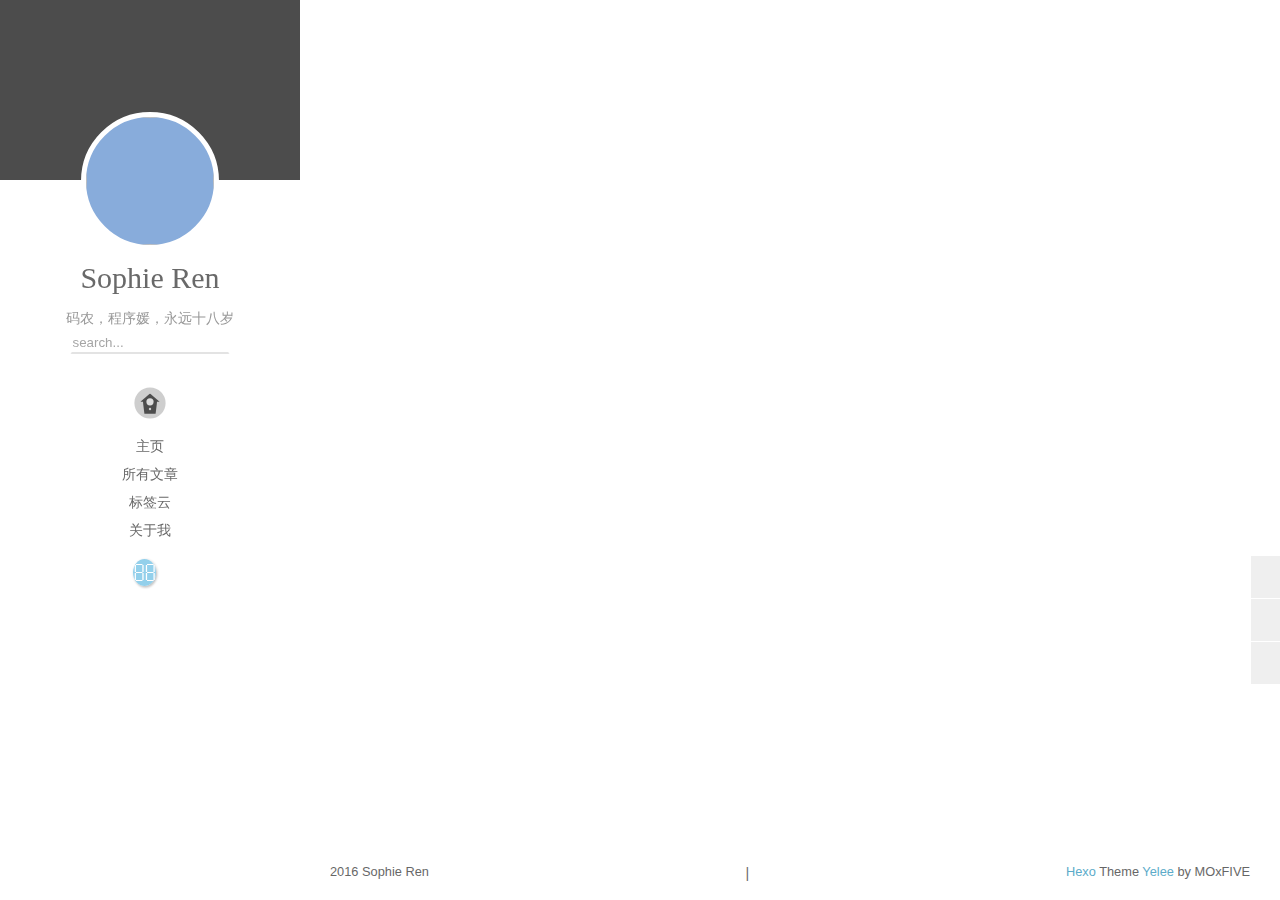
==== index.html @ a4623057 "Site updated: 2016-09-19 16:45:49" ====
<!DOCTYPE html>
<html lang="zh-Hans">
<head>

    <!--[if lt IE 9]>
        <style>body {display: none; background: none !important} </style>
        <meta http-equiv="Refresh" Content="0; url=//outdatedbrowser.com/" />
    <![endif]-->

<meta charset="utf-8">
<meta http-equiv="X-UA-Compatible" content="IE=edge, chrome=1" />
<meta name="viewport" content="width=device-width, initial-scale=1, maximum-scale=1, user-scalable=no">
<meta name="format-detection" content="telephone=no" />
<meta name="author" content="Sophie Ren" />


    
    


<meta name="description" content="blog | java | javascript | full stack">
<meta property="og:type" content="website">
<meta property="og:title" content="深灰">
<meta property="og:url" content="http://deargray.github.io/index.html">
<meta property="og:site_name" content="深灰">
<meta property="og:description" content="blog | java | javascript | full stack">
<meta name="twitter:card" content="summary">
<meta name="twitter:title" content="深灰">
<meta name="twitter:description" content="blog | java | javascript | full stack">

<link rel="apple-touch-icon" href= "/apple-touch-icon.png">


    <link rel="alternate" href="/atom.xml" title="深灰" type="application/atom+xml">



    <link rel="shortcut icon" href="/favicon.png">



    <link href="//cdn.bootcss.com/animate.css/3.5.1/animate.min.css" rel="stylesheet">



    <link href="//cdn.bootcss.com/fancybox/2.1.5/jquery.fancybox.min.css" rel="stylesheet">



    <script src="//cdn.bootcss.com/pace/1.0.2/pace.min.js"></script>
    <link href="//cdn.bootcss.com/pace/1.0.2/themes/blue/pace-theme-minimal.css" rel="stylesheet">


<link rel="stylesheet" href="/css/style.css">


    <style> .article { opacity: 0;} </style>


<link href="//cdn.bootcss.com/font-awesome/4.6.3/css/font-awesome.min.css" rel="stylesheet">


<title>深灰</title>

<script src="//cdn.bootcss.com/jquery/2.2.4/jquery.min.js"></script>
<script src="//cdn.bootcss.com/clipboard.js/1.5.10/clipboard.min.js"></script>

<script>
    var yiliaConfig = {
        fancybox: true,
        animate: true,
        isHome: true,
        isPost: false,
        isArchive: false,
        isTag: false,
        isCategory: false,
        fancybox_js: "//cdn.bootcss.com/fancybox/2.1.5/jquery.fancybox.min.js",
        scrollreveal: "//cdn.bootcss.com/scrollReveal.js/3.1.4/scrollreveal.min.js",
        search: true
    }
</script>


    <script>
        yiliaConfig.jquery_ui = [true, "//cdn.bootcss.com/jqueryui/1.10.4/jquery-ui.min.js", "//cdn.bootcss.com/jqueryui/1.10.4/css/jquery-ui.min.css"];
    </script>



    <script> yiliaConfig.rootUrl = "\/";</script>






</head>
<body>
  <div id="container">
    <div class="left-col">
    <div class="overlay"></div>
<div class="intrude-less">
    <header id="header" class="inner">
        <a href="/" class="profilepic">
            <img src="https://avatars2.githubusercontent.com/u/3854228" class="animated zoomIn">
        </a>
        <hgroup>
          <h1 class="header-author"><a href="/">Sophie Ren</a></h1>
        </hgroup>

        
        <p class="header-subtitle">码农，程序媛，永远十八岁</p>
        

        
            <form id="search-form">
            <input type="text" id="local-search-input" name="q" placeholder="search..." class="search form-control" autocomplete="off" autocorrect="off" searchonload="false" />
            <i class="fa fa-times" onclick="resetSearch()"></i>
            </form>
            <div id="local-search-result"></div>
            <p class='no-result'>No results found <i class='fa fa-spinner fa-pulse'></i></p>
        


        
            <div id="switch-btn" class="switch-btn">
                <div class="icon">
                    <div class="icon-ctn">
                        <div class="icon-wrap icon-house" data-idx="0">
                            <div class="birdhouse"></div>
                            <div class="birdhouse_holes"></div>
                        </div>
                        <div class="icon-wrap icon-ribbon hide" data-idx="1">
                            <div class="ribbon"></div>
                        </div>
                        
                        <div class="icon-wrap icon-link hide" data-idx="2">
                            <div class="loopback_l"></div>
                            <div class="loopback_r"></div>
                        </div>
                        
                        
                        <div class="icon-wrap icon-me hide" data-idx="3">
                            <div class="user"></div>
                            <div class="shoulder"></div>
                        </div>
                        
                    </div>
                    
                </div>
                <div class="tips-box hide">
                    <div class="tips-arrow"></div>
                    <ul class="tips-inner">
                        <li>菜单</li>
                        <li>标签</li>
                        
                        <li>友情链接</li>
                        
                        
                        <li>关于我</li>
                        
                    </ul>
                </div>
            </div>
        

        <div id="switch-area" class="switch-area">
            <div class="switch-wrap">
                <section class="switch-part switch-part1">
                    <nav class="header-menu">
                        <ul>
                        
                            <li><a href="/">主页</a></li>
                        
                            <li><a href="/archives/">所有文章</a></li>
                        
                            <li><a href="/tags/">标签云</a></li>
                        
                            <li><a href="/about/">关于我</a></li>
                        
                        </ul>
                    </nav>
                    <nav class="header-nav">
                        <ul class="social">
                            
                                <a class="fa Email" href="mailto:wuqingdd@163.com" title="Email"></a>
                            
                                <a class="fa 新浪微博" href="http://weibo.com/1266707275" title="新浪微博"></a>
                            
                                <a class="fa GitHub" href="https://github.com/dearGray" title="GitHub"></a>
                            
                                <a class="fa 知乎" href="https://www.zhihu.com/people/ai-xie-48" title="知乎"></a>
                            
                        </ul>
                    </nav>
                </section>
                
                
                <section class="switch-part switch-part2">
                    <div class="widget tagcloud" id="js-tagcloud">
                        <ul class="tag-list"><li class="tag-list-item"><a class="tag-list-link" href="/tags/GitHub/">GitHub</a></li><li class="tag-list-item"><a class="tag-list-link" href="/tags/Hexo/">Hexo</a></li><li class="tag-list-item"><a class="tag-list-link" href="/tags/博客/">博客</a></li></ul>
                    </div>
                </section>
                
                
                
                <section class="switch-part switch-part3">
                    <div id="js-friends">
                    
                      <a class="main-nav-link switch-friends-link" href="https://hexo.io">Hexo</a>
                    
                      <a class="main-nav-link switch-friends-link" href="https://pages.github.com/">GitHub</a>
                    
                      <a class="main-nav-link switch-friends-link" href="http://moxfive.xyz/">MOxFIVE</a>
                    
                    </div>
                </section>
                

                
                
                <section class="switch-part switch-part4">
                
                    <div id="js-aboutme">专注于前端</div>
                </section>
                
            </div>
        </div>
    </header>                
</div>
    </div>
    <div class="mid-col">
      <nav id="mobile-nav">
      <div class="overlay">
          <div class="slider-trigger"></div>
          <h1 class="header-author js-mobile-header hide"><a href="/" title="回到主页">Sophie Ren</a></h1>
      </div>
    <div class="intrude-less">
        <header id="header" class="inner">
            <a href="/" class="profilepic">
                <img src="https://avatars2.githubusercontent.com/u/3854228" class="animated zoomIn">
            </a>
            <hgroup>
              <h1 class="header-author"><a href="/" title="回到主页">Sophie Ren</a></h1>
            </hgroup>
            
            <p class="header-subtitle">码农，程序媛，永远十八岁</p>
            
            <nav class="header-menu">
                <ul>
                
                    <li><a href="/">主页</a></li>
                
                    <li><a href="/archives/">所有文章</a></li>
                
                    <li><a href="/tags/">标签云</a></li>
                
                    <li><a href="/about/">关于我</a></li>
                
                <div class="clearfix"></div>
                </ul>
            </nav>
            <nav class="header-nav">
                        <ul class="social">
                            
                                <a class="fa Email" target="_blank" href="mailto:wuqingdd@163.com" title="Email"></a>
                            
                                <a class="fa 新浪微博" target="_blank" href="http://weibo.com/1266707275" title="新浪微博"></a>
                            
                                <a class="fa GitHub" target="_blank" href="https://github.com/dearGray" title="GitHub"></a>
                            
                                <a class="fa 知乎" target="_blank" href="https://www.zhihu.com/people/ai-xie-48" title="知乎"></a>
                            
                        </ul>
            </nav>
        </header>                
    </div>
    <link class="menu-list" tags="标签" friends="友情链接" about="关于我"/>
</nav>
      <div class="body-wrap">
  
    <article id="post-deve-hexo-with-github" class="article article-type-post" itemscope itemprop="blogPost">
  
    <div class="article-meta">
      <a href="/2016/09/19/deve-hexo-with-github/" class="article-date">
      <time datetime="2016-09-19T01:18:33.000Z" itemprop="datePublished">2016-09-19</time>
</a>


    </div>
  
  <div class="article-inner">
    
      <input type="hidden" class="isFancy" />
    
    
      <header class="article-header">
        
  
    <h1 itemprop="name">
      <a class="article-title" href="/2016/09/19/deve-hexo-with-github/">GitHub+Hexo个人博客搭建</a>
    </h1>
  

      </header>
      
    
    <div class="article-entry" itemprop="articleBody">
      
          
              <h2 id="前言"><a href="#前言" class="headerlink" title="前言"></a>前言</h2><p>也许不能算作一个合格的程序员，因为业余时间懒得开电脑，自然也懒得写东西。<br>github是很早就注册了的，却一直没有用过。<br>从第一次接触电脑到现在，十多年，统共没写过多少文字发表在网上。跟风搞的博客、人人、小窝……通通都荒芜着。<br>但就学习来说，为了更好的掌握一门技能，输出是一个很好的途径。可以对自己已经掌握的做一个梳理，并能很好的掌控学习进度，规划学习目标。<br>上面说这么多题外话，只是想说明一下初衷：因为不想原地踏步，决定继续学习。首先，把github用起来，比如，建一个博客。<br>至于选择hexo，嗯，看的全栈教程是这么选择的，也就不费心思去比较各种博客框架了，毕竟，我的目的是在前端的道路上更进一步，而不是经营好一个完美博客，得分清主次。</p>
<p>好了，正文开始。<br>首先介绍一下，我用的是WIN7x64，在网上一堆OSX和LINUX中间显得有点突兀。不过前端嘛，支持IE，FF，Chrome就行。<br>然后搜教程的时候，好多都是非WIN系统的，好在原理相通，整个流程还算顺利。<br>
          
      
    </div>
    
    <div class="article-info article-info-index">
      
      
    <div class="article-category tagcloud">
    <a class="article-category-link" href="/categories/Blog/">Blog</a>
    </div>


      
    <div class="article-tag tagcloud">
        <ul class="article-tag-list"><li class="article-tag-list-item"><a class="article-tag-list-link" href="/tags/GitHub/">GitHub</a></li><li class="article-tag-list-item"><a class="article-tag-list-link" href="/tags/Hexo/">Hexo</a></li><li class="article-tag-list-item"><a class="article-tag-list-link" href="/tags/博客/">博客</a></li></ul>
    </div>

      
        <p class="article-more-link">
          <a href="/2016/09/19/deve-hexo-with-github/#more">阅读全文 >></a>
        </p>
      
      <div class="clearfix"></div>
    </div>
    
  </div>
  
</article>









  
  
</div>
      <footer id="footer">
    <div class="outer">
        <div id="footer-info">
            <div class="footer-left">
                <i class="fa fa-copyright"></i> 
                2016 Sophie Ren
            </div>
            <div class="footer-right">
                <a href="http://hexo.io/" target="_blank" title="快速、简洁且高效的博客框架">Hexo</a>  Theme <a href="https://github.com/MOxFIVE/hexo-theme-yelee" target="_blank" title="简而不减 Hexo 双栏博客主题  v3.5">Yelee</a> by MOxFIVE <i class="fa fa-heart animated infinite pulse"></i>
            </div>
        </div>
        
            <div class="visit">
                
                    <span id="busuanzi_container_site_pv" style='display:none'>
                        <span id="site-visit" title="本站到访数"><i class="fa fa-user" aria-hidden="true"></i><span id="busuanzi_value_site_uv"></span>
                        </span>
                    </span>
                
                
                    <span>| </span>
                
                
                    <span id="busuanzi_container_page_pv" style='display:none'>
                        <span id="page-visit"  title="本页阅读量"><i class="fa fa-eye animated infinite pulse" aria-hidden="true"></i><span id="busuanzi_value_page_pv"></span>
                        </span>
                    </span>
                
            </div>
        
    </div>
</footer>
    </div>
    
<script data-main="/js/main.js" src="//cdn.bootcss.com/require.js/2.2.0/require.min.js"></script>

    <script>
        $(document).ready(function() {
            var iPad = window.navigator.userAgent.indexOf('iPad');
            if (iPad > -1 || $(".left-col").css("display") === "none") {
                var bgColorList = ["#9db3f4", "#414141", "#e5a859", "#f5dfc6", "#c084a0", "#847e72", "#cd8390", "#996731"];
                var bgColor = Math.ceil(Math.random() * (bgColorList.length - 1));
                $("body").css({"background-color": bgColorList[bgColor], "background-size": "cover"});
            }
            else {
                var backgroundnum = 5;
                var backgroundimg = "url(/background/bg-x.jpg)".replace(/x/gi, Math.ceil(Math.random() * backgroundnum));
                $("body").css({"background": backgroundimg, "background-attachment": "fixed", "background-size": "cover"});
            }
        })
    </script>





<div class="scroll" id="scroll">
    <a href="#" title="返回顶部"><i class="fa fa-arrow-up"></i></a>
    <a href="#comments" onclick="load$hide();" title="查看评论"><i class="fa fa-comments-o"></i></a>
    <a href="#footer" title="转到底部"><i class="fa fa-arrow-down"></i></a>
</div>
<script>
    // Open in New Window
    
        var oOpenInNew = {
            
            
            
            
            
            
             archives: ".archive-article-title", 
             miniArchives: "a.post-list-link", 
            
             friends: "#js-friends a", 
             socail: ".social a" 
        }
        for (var x in oOpenInNew) {
            $(oOpenInNew[x]).attr("target", "_blank");
        }
    
</script>

    <script>
        var originTitle = document.title;
        var titleTime;
        document.addEventListener("visibilitychange", function() {
            if (document.hidden) {
                document.title = "(つェ⊂) 我藏好了哦~ " + originTitle;
                clearTimeout(titleTime);
            }
            else {
                document.title = "(*´∇｀*) 被你发现啦~ " + originTitle;
                titleTime = setTimeout(function() {
                    document.title = originTitle;
                }, 2000);
            }
        })
    </script>

<script async src="https://dn-lbstatics.qbox.me/busuanzi/2.3/busuanzi.pure.mini.js">
</script>
  </div>
</body>
</html>
---- css/style.css ----
body {
  width: 100%;
}
body:before,
body:after {
  content: "";
  display: table;
}
body:after {
  clear: both;
}
html,
body,
div,
span,
applet,
object,
iframe,
h1,
h2,
h3,
h4,
h5,
h6,
p,
blockquote,
pre,
a,
abbr,
acronym,
address,
big,
cite,
code,
del,
dfn,
em,
img,
ins,
kbd,
q,
s,
samp,
small,
strike,
strong,
sub,
sup,
tt,
var,
dl,
dt,
dd,
ol,
ul,
li,
fieldset,
form,
label,
legend,
table,
caption,
tbody,
tfoot,
thead,
tr,
th,
td {
  margin: 0;
  padding: 0;
  border: 0;
  outline: 0;
  font-weight: inherit;
  font-style: inherit;
  font-family: inherit;
  font-size: 100%;
  vertical-align: baseline;
}
body {
  line-height: 1;
  color: #000;
  background: #fff;
}
ol,
ul {
  list-style: none;
}
table {
  border-collapse: separate;
  border-spacing: 0;
  vertical-align: middle;
}
caption,
th,
td {
  text-align: left;
  font-weight: normal;
  vertical-align: middle;
}
a img {
  border: none;
}
ol {
  list-style: decimal;
  padding-left: 20px;
}
ul {
  list-style: none;
}
input,
button {
  margin: 0;
  padding: 0;
}
input::-moz-focus-inner,
button::-moz-focus-inner {
  border: 0;
  padding: 0;
}
html {
  font-size: 16px;
}
body {
  font-family: "Lucida Grande", Verdana, "Helvetica Neue", Arial, "Microsoft YaHei", "PingFang SC", "Hiragino Sans GB", "WenQuanYi Micro Hei", sans-serif;
  background: #fff;
  text-rendering: optimizeLegibility;
  -moz-osx-font-smoothing: grayscale;
  -moz-font-feature-settings: "liga" on;
  color: #333;
  -webkit-overflow-scrolling: touch;
}
::selection {
  background: rgba(147,181,224,0.6);
  color: #fff;
}
h2,
h3,
h4,
h5,
h6 {
  font-family: Times, Georgia, serif;
  font-weight: bold;
}
h1,
h2,
h3 {
  display: block;
}
h1 {
  font-size: 1.6rem;
  font-family: "Segoe UI", "Lucida Grande", Verdana, "Helvetica Neue", Arial, "Microsoft YaHei", "PingFang SC", "Hiragino Sans GB", "WenQuanYi Micro Hei", sans-serif;
}
h2 {
  font-size: 1.4rem;
}
h3 {
  font-size: 1.15rem;
}
h4,
h5,
h6 {
  font-size: 1rem;
}
a {
  text-decoration: none;
  outline-width: 0;
  color: #258fb8;
  outline: none;
}
.alignleft {
  float: left;
}
.alignright {
  float: right;
}
.clearfix {
  *zoom: 1;
}
.clearfix:after {
  content: "";
  display: table;
  clear: both;
}
.inner {
  width: 1000px;
  margin: 0 auto;
}
.hide {
  display: none;
}
@media screen and (max-width: 1040px) {
  .inner {
    width: 100%;
  }
}
#container {
  min-height: 100%;
}
#container #mobile-nav {
  display: none;
}
#container #mobile-nav .overlay {
  height: 110px;
  position: absolute;
  width: 100%;
  background: #4d4d4d;
}
#container #mobile-nav .overlay.fixed {
  position: fixed;
  height: 42px;
  z-index: 99;
}
#container #mobile-nav #header {
  padding: 10px 0 0 0;
}
#container #mobile-nav #header .profilepic {
  display: block;
  position: relative;
  z-index: 100;
}
#container #mobile-nav #header .header-menu {
  height: auto;
  margin: 10px;
}
#container #mobile-nav #header .header-menu ul {
  text-align: center;
  cursor: default;
}
#container #mobile-nav #header .header-menu li {
  display: inline-block;
  margin: 3px;
}
#container .left-col {
  background: rgba(255,255,255,0.85);
  width: 300px;
  position: fixed;
  opacity: 1;
  -webkit-transition: all 0.2s ease-in;
  -moz-transition: all 0.2s ease-in;
  -ms-transition: all 0.2s ease-in;
  transition: all 0.2s ease-in;
  height: 100%;
  overflow-y: auto;
}
#container .left-col .overlay {
  width: 100%;
  height: 180px;
  background-color: #000;
  position: absolute;
  opacity: 0.7;
}
#container .left-col .intrude-less {
  width: 76%;
  text-align: center;
  margin: 112px auto 0;
}
#container .left-col li:hover {
  background: none;
  font-weight: bold;
}
#container .mid-col {
  position: absolute;
  right: 0;
  min-height: 100%;
  background: rgba(255,255,255,0.8);
  left: 300px;
  width: auto;
}
@media screen and (max-width: 800px) {
  #container .left-col {
    display: none;
  }
  #container .mid-col {
    left: 0;
  }
  #container #header .header-nav {
    position: relative;
  }
  #container #header .header-menu {
    line-height: 1.3;
    min-height: 3rem;
  }
  #container .header-author.fixed {
    position: fixed;
    top: -8px;
    width: 100%;
    color: #ddd;
  }
  #container .header-author.fixed a {
    color: #fff;
  }
  #container .overlay .slider-trigger {
    position: absolute;
    z-index: 101;
    bottom: 0;
    left: 0;
    width: 42px;
    height: 42px;
  }
  #container .overlay .slider-trigger:hover {
    background: #444;
  }
  #container .overlay .slider-trigger:before {
    color: #ddd;
    content: "\f00b";
    font: 16px FontAwesome;
    width: 16px;
    height: 16px;
    margin-left: 9px;
    margin-top: 14px;
    display: block;
  }
  #container .article-header {
    border-left: none;
    padding: 0;
    border-bottom: 1px dotted #ddd;
  }
  #container .article-header h1 {
    margin-bottom: 2px;
  }
  #container #header .header-subtitle {
    padding: 0 3em;
    font-size: 1em;
  }
  #container .article-info-index.article-info {
    padding-top: 10px;
    margin: 0;
    border-top: 1px solid #ddd;
  }
  #container .article-info-post.article-info {
    margin: 0;
    padding-top: 10px;
    border: none;
  }
  #container #viewer-box .viewer-box-l {
    font-size: 14px;
  }
  #container .article {
    margin: 0.625rem 10px;
  }
  #container .article .article-entry {
    padding-left: 0;
    padding-right: 0;
  }
  #container .article .article-entry .highlight {
    padding: 0.35em 0.6em;
  }
  #container .article .article-title {
    display: block;
    margin: 0;
    font-size: 1.5rem;
    font-weight: bold;
  }
  #container .article .article-meta {
    display: none;
  }
  #container .article-inner {
    padding: 12px;
  }
  #container .archive-article-inner .article-meta {
    top: 0;
    margin-top: 0.5em;
  }
  #container .archives .archive-article {
    padding: 0;
  }
  #container .archives .archive-article-date {
    margin-right: 0;
  }
  #container .archives .article-info {
    display: none;
  }
  #container .archive-article-inner .article-meta .archive-article-date,
  #container .share {
    padding: 3px 10px;
  }
  #container .duoshuo {
    padding: 0 13px;
  }
  #container #disqus_thread {
    padding: 0 13px;
  }
  #container #mobile-nav {
    display: block;
  }
  #container #page-nav .extend {
    opacity: 1;
  }
  #container #page-nav {
    margin-top: 1em;
  }
  #container #page-nav .page-number {
    margin-bottom: 1.5em;
  }
  #container .instagram .open-ins {
    left: 2px;
    top: -30px;
    color: #aaa;
  }
  #container .info-on-right {
    float: initial;
  }
  #container .archives-wrap {
    margin: 10px 10px 0px;
    padding: 10px;
    padding-right: 0;
  }
  #container .archives-wrap .archive-year-wrap {
    position: relative;
    padding: 0 0 0 0;
  }
  #container .archives-wrap .archive-year-wrap a {
    padding: 0 0 0 0;
  }
  #container .archives-wrap h1 {
    font-size: 1.2em;
    margin-bottom: 0.3em;
  }
  #container .archives .archive-article {
    padding: 10px 0;
    margin-left: 0;
  }
  #container #footer .footer-left {
    float: initial;
    margin-bottom: 0.5em;
  }
  #container #footer .footer-right {
    float: initial;
    margin-bottom: 1em;
  }
  #container #footer .visit {
    margin: 0;
  }
  #container .article-category::before {
    display: none;
  }
  #container .article-tag::before {
    display: none;
  }
  #container .article-meta time:before {
    display: none;
  }
  #container .visit {
    margin-top: 1em;
  }
  #container #tocButton {
    z-index: 100;
    position: fixed;
    left: 0.5em;
    top: auto; /*In order to cover style in article.styl*/
    bottom: 10px;
    padding: 0.2em 0.4em;
    border-radius: 6px;
    border-style: outset;
    background: rgba(255,255,255,0.7);
    font-size: 1em;
    font-weight: bold;
    color: #808080;
  }
  #container #tocButton:hover {
    color: #88acdb;
    font-size: 1em;
  }
  #container .toc-article {
    display: none;
    z-index: 99;
    left: 0;
    top: 38%;
    bottom: 1em;
    height: auto;
    max-height: 58%;
    width: none;
    width: auto;
    min-width: 7em;
    max-width: 61.8%;
    overflow: auto;
    margin-left: 0;
    padding: 10px;
    padding-left: 0;
    border-radius: 2.8%;
    background: none;
    font-size: 1em;
    line-height: 1.25em;
  }
  #container .toc-article .toc-title {
    display: none;
    padding: 0.3em;
    color: #fff;
    background: #d3d3d3;
    border-radius: 3px;
  }
  #container .toc-article .toc {
    padding: 0.5em;
  }
  #container .toc-article ol {
    margin: 0;
    padding: 0.5em;
    border-radius: 5px;
    background: rgba(255,255,255,0.85);
  }
  #container .toc-article ol ol {
    padding: 0.1em 0;
    padding-left: 1.2em;
  }
  #container .toc-article a {
    color: #767676;
  }
  #container .copyright {
    width: 90%;
    padding: 0.5em 0.8em;
  }
  #container .scroll {
    right: 1.2em;
  }
  #container .scroll li {
    font-size: 1.7em;
  }
  #container .hide-labels {
    z-index: 100;
    position: fixed;
    left: 0.5em;
    top: auto;
    bottom: 10px;
    padding: 0.2em 0.4em;
    border-radius: 6px;
    border-style: outset;
    opacity: 0.9;
    background: rgba(255,255,255,0.8);
    font-weight: bold;
    color: #808080;
  }
  #container #post-nav-button {
    display: none;
  }
  #container .post-list {
    visibility: hidden;
  }
  #container .ua {
    display: none !important;
  }
  #container .copyright {
    font-size: 16px;
  }
  #container .copyright .copy-path {
    display: none;
  }
  #container .tags a {
    line-height: 45px;
  }
}
.header-author {
  text-align: center;
  margin: 13px 0;
  font-family: Times, Georgia, serif;
  font-size: 30px;
  -webkit-transition: 0.3s;
  -moz-transition: 0.3s;
  -ms-transition: 0.3s;
  transition: 0.3s;
}
#header {
  width: 100%;
}
#header a {
  color: #696969;
}
#header a:hover {
  color: #b0a0aa;
}
#header .profilepic {
  text-align: center;
  display: block;
  border: 5px solid #fff;
  border-radius: 50%;
  width: 128px;
  height: 128px;
  margin: 0 auto;
  position: relative;
  overflow: hidden;
  background: #88acdb;
  -webkit-box-orient: horizontal;
  -webkit-box-pack: center;
  -webkit-box-align: center;
  text-align: center;
}
#header .profilepic img {
  width: 100%;
  height: 100%;
  border-radius: 50%;
  -webkit-animation-duration: 0.4s;
  -moz-animation-duration: 0.4s;
  -ms-animation-duration: 0.4s;
  animation-duration: 0.4s;
  -webkit-animation-delay: 0.3s;
  -moz-animation-delay: 0.3s;
  -ms-animation-delay: 0.3s;
  animation-delay: 0.3s;
  -webkit-animation-duration: 0.4s;
  -webkit-animation-delay: 0.3s;
}
#header .profilepic:hover {
  background: #fff;
  border: 5px solid #88acdb;
  -webkit-box-shadow: 0 0 1.5em #88acdb;
  box-shadow: 0 0 1.5em #88acdb;
  -webkit-animation: profilepic 0.15s linear infinite alternate;
  -moz-animation: profilepic 0.15s linear infinite alternate;
  -ms-animation: profilepic 0.15s linear infinite alternate;
  animation: profilepic 0.15s linear infinite alternate;
  -webkit-animation: profilepic 0.15s linear infinite alternate;
}
@-moz-keyframes profilepic {
  0% {
    right: 4px;
    top: 1x;
  }
  100% {
    right: 0px;
    top: -1px;
  }
}
@-webkit-keyframes profilepic {
  0% {
    right: 4px;
    top: 1x;
  }
  100% {
    right: 0px;
    top: -1px;
  }
}
@-o-keyframes profilepic {
  0% {
    right: 4px;
    top: 1x;
  }
  100% {
    right: 0px;
    top: -1px;
  }
}
@keyframes profilepic {
  0% {
    right: 4px;
    top: 1x;
  }
  100% {
    right: 0px;
    top: -1px;
  }
}
#header .header-subtitle {
  text-align: center;
  color: #999;
  font-size: 0.875rem;
  line-height: 1.75;
  overflow: hidden;
  text-overflow: ellipsis;
  display: -webkit-box;
  -webkit-line-clamp: 2;
  -webkit-box-orient: vertical;
}
#header .header-menu {
  font-weight: 550;
  line-height: 1.75rem;
  font-family: inherit;
  cursor: pointer;
  text-transform: uppercase;
  float: none;
  min-height: 5.25rem;
  max-height: 8.75rem;
  overflow: auto;
  text-align: center;
  display: -webkit-box;
  -webkit-box-orient: horizontal;
  -webkit-box-pack: center;
  -webkit-box-align: center;
}
#header .header-menu li {
  cursor: default;
}
#header .header-menu li a {
  font-size: 0.875rem;
  min-width: 300px;
}
#header .switch-area {
  position: relative;
  width: 100%;
  overflow: hidden;
  min-height: 260px;
  font-size: 0.875rem;
}
#header .switch-area .switch-wrap {
  -webkit-transition: -webkit-transform 0.3s ease-in;
  -moz-transition: -moz-transform 0.3s ease-in;
  -ms-transition: -ms-transform 0.3s ease-in;
  transition: transform 0.3s ease-in;
  position: relative;
}
#header .turn-left {
  -webkit-transform: translate(-100%, 0);
  -moz-transform: translate(-100%, 0);
  -ms-transform: translate(-100%, 0);
  transform: translate(-100%, 0);
}
#header .header-nav {
  width: 100%;
  position: absolute;
  -webkit-transition: -webkit-transform 0.3s ease-in;
  -moz-transition: -moz-transform 0.3s ease-in;
  -ms-transition: -ms-transform 0.3s ease-in;
  transition: transform 0.3s ease-in;
}
#header .switch-part {
  width: 100%;
  position: absolute;
}
#header .switch-part1 {
  left: 0;
}
#header .switch-part2 {
  left: 100%;
  overflow-y: auto;
  max-height: 260px;
  font-size: 0.75rem;
}
#header .switch-part3 {
  left: 200%;
  line-height: 1.6;
  overflow-y: auto;
  max-height: 260px;
}
#header .switch-part3 .switch-friends-link {
  display: inline-block;
  margin-right: 9px;
  border-radius: 3px;
  padding: 5px;
}
#header .switch-part3 .switch-friends-link:hover {
  background: #88acdb;
  color: #fff;
}
#header .switch-part4 {
  left: 300%;
  text-align: left;
  line-height: 30px;
}
#header .header-nav .social {
  margin-top: 10px;
  text-align: center;
  font-family: Arial;
}
#header .header-nav .social a {
  width: 37px;
  height: 37px;
  border-radius: 50%;
  margin: 0 2px 6px;
  vertical-align: middle;
  font-size: 24.42px;
  line-height: 37px;
  text-align: center;
  color: #fff;
  background: #6f7170;
  opacity: 0.75;
  -webkit-box-shadow: 1px 2px 2px rgba(0,0,0,0.1), 1px 1px 3px rgba(0,0,0,0.3);
  box-shadow: 1px 2px 2px rgba(0,0,0,0.1), 1px 1px 3px rgba(0,0,0,0.3);
}
#header .header-nav .social a:hover {
  opacity: 1;
  -webkit-transform: scale(1.1);
  -moz-transform: scale(1.1);
  -ms-transform: scale(1.1);
  transform: scale(1.1);
}
#header .header-nav .social .新浪微博 {
  background: url("/img/新浪微博.png") center no-repeat #ecc260;
  -webkit-background-size: 80%;
  -moz-background-size: 80%;
  background-size: 80%;
}
#header .header-nav .social .知乎 {
  background: url("/img/知乎.png") center no-repeat #0078d8;
  -webkit-background-size: 90%;
  -moz-background-size: 90%;
  background-size: 90%;
}
#header .header-nav .social .豆瓣 {
  background: url("/img/豆瓣.png") center no-repeat #06c611;
  -webkit-background-size: 88%;
  -moz-background-size: 88%;
  background-size: 88%;
}
#header .header-nav .social .V2EX {
  background: url("/img/V2EX.png") center no-repeat #e4cdb4;
  -webkit-background-size: 78%;
  -moz-background-size: 78%;
  background-size: 78%;
}
#header .header-nav .social .TiddlyWiki {
  background: url("/img/TiddlyWiki.png") center no-repeat #6283dd;
  -webkit-background-size: 82%;
  -moz-background-size: 82%;
  background-size: 82%;
}
#header .header-nav .social .简书 {
  background: url("/img/简书.png") center no-repeat #e99888;
  -webkit-background-size: 82%;
  -moz-background-size: 82%;
  background-size: 82%;
}
#header .header-nav .social .SegmentFault {
  background: url("/img/SegmentFault.png") center no-repeat #018f56;
  -webkit-background-size: 80%;
  -moz-background-size: 80%;
  background-size: 80%;
}
#header .header-nav .social .网易云音乐 {
  background: url("/img/网易云音乐.png") center no-repeat #e51e02;
  -webkit-background-size: 80%;
  -moz-background-size: 80%;
  background-size: 80%;
}
#header .header-nav .social .虾米音乐 {
  background: url("/img/虾米音乐.png") center no-repeat #ff6a00;
  -webkit-background-size: 82%;
  -moz-background-size: 82%;
  background-size: 82%;
}
#header .header-nav .social .CSDN {
  background: url("/img/CSDN.png") center no-repeat #f00;
  -webkit-background-size: 82%;
  -moz-background-size: 82%;
  background-size: 82%;
}
#header .header-nav .social .博客园 {
  background: url("/img/博客园.png") center no-repeat #217ed4;
  -webkit-background-size: 95%;
  -moz-background-size: 95%;
  background-size: 95%;
}
#header .header-nav .social .Plunker {
  background: url("/img/Plunker.png") center no-repeat #000;
  -webkit-background-size: 90%;
  -moz-background-size: 90%;
  background-size: 90%;
}
#header .header-nav .social .LOFTER {
  background: url("/img/LOFTER.png") center no-repeat #316061;
  -webkit-background-size: 75%;
  -moz-background-size: 75%;
  background-size: 75%;
}
#header .header-nav .social .Coding {
  background: url("/img/Coding.png") center no-repeat #fff;
  -webkit-background-size: 88%;
  -moz-background-size: 88%;
  background-size: 88%;
}
#header .header-nav .social .bilibili {
  background: url("/img/bilibili.png") center no-repeat #f589a0;
  -webkit-background-size: 100%;
  -moz-background-size: 100%;
  background-size: 100%;
}
#header .header-nav .social .AcFun {
  background: url("/img/AcFun.png") center no-repeat #fbc054;
  -webkit-background-size: 90%;
  -moz-background-size: 90%;
  background-size: 90%;
}
#header .header-nav .social .niconico {
  background: url("/img/niconico.png") center no-repeat #fff;
  -webkit-background-size: 70%;
  -moz-background-size: 70%;
  background-size: 70%;
}
#header .header-nav .social .Quora {
  background: url("/img/Quora.png") center no-repeat #b92b27;
  -webkit-background-size: 103%;
  -moz-background-size: 103%;
  background-size: 103%;
}
#header .header-nav .social .GitHub {
  background: url("//cdn.bootcss.com/logos/0.2.0/github-octocat.svg") no-repeat #fff;
  -webkit-background-size: 90%;
  -moz-background-size: 90%;
  background-size: 90%;
  background-position: 50% 100%;
}
#header .header-nav .social .CodePen {
  background: url("//cdn.bootcss.com/logos/0.2.0/codepen-icon.svg") no-repeat #000;
  -webkit-background-size: 70%;
  -moz-background-size: 70%;
  background-size: 70%;
  background-position: 50% 50%;
}
#header .header-nav .social .RSS {
  background: #ef7522;
}
#header .header-nav .social .RSS::before {
  content: '\f09e';
}
#header .header-nav .social .Google {
  background: #c83d20;
}
#header .header-nav .social .Google::before {
  content: '\f1a0';
}
#header .header-nav .social .Twitter {
  background: #55cff8;
}
#header .header-nav .social .Twitter::before {
  content: '\f099';
}
#header .header-nav .social .LinkedIn {
  background: #005a87;
}
#header .header-nav .social .LinkedIn::before {
  content: '\f0e1';
}
#header .header-nav .social .Email {
  background: #6fc0e4;
}
#header .header-nav .social .Email::before {
  content: '\f003';
}
#header .header-nav .social .Facebook {
  background: #3b5998;
}
#header .header-nav .social .Facebook::before {
  content: '\f09a';
}
#header .header-nav .social .QQ {
  background: #1cbcef;
}
#header .header-nav .social .QQ::before {
  content: '\f1d6';
}
#header .header-nav .social .微信 {
  background: #8cdc49;
}
#header .header-nav .social .微信::before {
  content: '\f1d7';
}
#header .header-nav .social .PayPal {
  background: #03a4e4;
}
#header .header-nav .social .PayPal::before {
  content: '\f1ed';
}
#header .header-nav .social .StackOverflow {
  background: #f48024;
}
#header .header-nav .social .StackOverflow::before {
  content: '\f16c';
}
#header .header-nav .social .Instagram {
  background: #bab0a6;
}
#header .header-nav .social .Instagram::before {
  content: '\f16d';
}
#header .header-nav .social .Flickr {
  background: #0365c8;
}
#header .header-nav .social .Flickr::before {
  content: '\f16e';
}
#header .header-nav .social .reddit {
  background: #0278d1;
}
#header .header-nav .social .reddit::before {
  content: '\f281';
}
#header .header-nav .social .Medium {
  background: #00ab6b;
}
#header .header-nav .social .Medium::before {
  content: '\f23a';
}
#header .header-nav .social .Tumblr {
  background: #3a5976;
}
#header .header-nav .social .Tumblr::before {
  content: '\f173';
}
#header .header-nav .social ._500px {
  background: #0099e5;
}
#header .header-nav .social ._500px::before {
  content: '\f26e';
}
.duoshuo {
  padding: 0 40px;
}
#disqus_thread {
  padding: 0 40px;
}
#scroll {
  right: 0;
}
.scroll {
  z-index: 999;
  position: fixed;
  top: 61.8%;
  text-align: center;
  line-height: 42px;
}
.scroll a {
  display: block;
  width: 29px;
  height: 42px;
  font-size: 28px;
  background: rgba(215,216,215,0.4);
}
.scroll a .fa {
  color: rgba(255,255,255,0.8);
}
.scroll a:hover {
  background: rgba(147,181,224,0.3) !important;
}
.scroll a:hover .fa {
  color: #fff;
}
.scroll a:not(:last-child) {
  border-bottom: 1px solid #fff;
}
.hide-labels {
  position: fixed;
  left: 378px;
  top: 30px;
  padding: 1px;
  border: none;
  border-radius: 5px;
  cursor: pointer;
  outline: none;
  font-family: inherit;
  font-size: 0.9em;
  font-weight: bold;
  color: #666;
  background: none;
  opacity: 0.32;
  -webkit-appearance: none;
}
.hide-labels:hover {
  color: #88acdb;
  opacity: 1;
}
#post-nav-button {
  left: 300px;
  top: 61.8%;
}
#post-nav-button a {
  border-bottom-color: transparent;
  background: none;
  cursor: pointer;
}
#post-nav-button a .fa-times {
  display: none;
}
.post-list {
  display: none;
  text-align: left;
  font-size: 0.9em;
  line-height: 1.3em;
  list-style: decimal;
}
.post-list li {
  margin: 0.4em 0 0.1em 0.7em;
}
.post-list li a {
  color: #808080;
}
.post-list li a:hover {
color
  text-decoration: none;
}
.post-list li:hover a {
  color: #88acdb;
}
.ui-tooltip {
  padding: 6px;
  max-width: 30em;
  -webkit-box-shadow: 0 0 0.8em rgba(0,0,0,0.6);
  box-shadow: 0 0 0.8em rgba(0,0,0,0.6);
  color: #fff;
  font-family: "Lucida Grande", Verdana, "Helvetica Neue", Arial, "Microsoft YaHei", "PingFang SC", "Hiragino Sans GB", "WenQuanYi Micro Hei", sans-serif;
  font-size: 0.9em;
  background: rgba(0,0,0,0.65);
}
body .ui-tooltip {
  border: 1px solid #fff;
}
.pace .pace-progress {
  background: #77b6ff;
  -webkit-box-shadow: 0 0 10px rgba(119,182,255,0.7);
  box-shadow: 0 0 10px rgba(119,182,255,0.7);
}
.article-entry ul > li,
.share,
.article-category::before,
.article-tag::before,
.article-meta time:before {
  text-rendering: auto;
  -webkit-font-smoothing: antialiased;
  -moz-osx-font-smoothing: grayscale;
}
.youyan {
  padding: 20px 40px;
}
@media (max-width: 767px) {
  .youyan {
    padding: 20px 10px;
  }
}
.archives-wrap {
  position: relative;
  margin: 0 30px;
  padding-right: 1.5em;
  border-bottom: 1px solid #eee;
  background: #fff;
}
.archives-wrap:first-child {
  margin-top: 30px;
}
.archives-wrap:last-child {
  margin-bottom: 80px;
}
.archives-wrap .archive-year-wrap {
  line-height: 35px;
  width: 200px;
  position: absolute;
  padding-top: 20px;
  font-size: 1.8em;
}
.archives-wrap .archive-year-wrap a {
  color: #666;
  font-weight: bold;
  padding-left: 48px;
}
.archives {
  position: relative;
}
.archives .article-info {
  border: none;
}
.archives .archive-article {
  margin-left: 160px;
  padding: 0.5em 0;
  border-bottom: 1px solid #eee;
  border-top: 1px solid #fff;
  position: relative;
}
.archives .archive-article:first-child {
  border-top: 1em;
  padding-top: 20px;
}
.archives .archive-article:last-child {
  border-bottom: none;
}
.archives .archive-article-title {
  font-size: 1.125rem;
  color: #333;
  -webkit-transition: color 0.3s;
  -moz-transition: color 0.3s;
  -ms-transition: color 0.3s;
  transition: color 0.3s;
}
.archives .archive-article-title:hover {
  color: #657b83;
}
.archives .archive-article-title span {
  display: block;
  color: #a8a8a8;
  font-size: 12px;
  line-height: 14px;
  height: 7px;
  padding-left: 2px;
}
.archives .archive-article-title span:before {
  display: inline-block;
  content: "“";
  font-family: serif;
  font-size: 30px;
  float: left;
  margin: 4px 4px 0 -12px;
  color: #c8c8c8;
}
.archive-article-inner .archive-article-header {
  position: relative;
}
.archive-article-inner .article-meta {
  position: relative;
  float: right;
  margin-top: -0.277777777777778rem;
  padding-right: 0;
  color: #555;
  background: none;
  text-align: right;
  width: auto;
}
.archive-article-inner .article-meta .article-date time {
  color: #aaa;
}
.archive-article-inner .article-meta .archive-article-date,
.archive-article-inner .article-meta .article-tag-list {
  margin-right: 1em;
  display: -moz-inline-stack;
  display: inline-block;
  vertical-align: middle;
  zoom: 1;
  color: #666;
  font-size: 14px;
}
.archive-article-inner .article-meta .archive-article-date {
  cursor: default;
  font-size: 0.875rem;
  margin-bottom: 5px;
  margin-top: -10px;
}
.archive-article-inner .article-meta .archive-article-date time:before {
  content: "\f073";
  color: #999;
  position: relative;
  margin-right: 10px;
  font: 16px FontAwesome;
}
.archive-article-inner .article-meta .article-category:before {
  float: left;
  margin-top: 1px;
  left: 15px;
}
.archive-article-inner .article-meta .article-category .article-category-link {
  width: auto;
  max-width: 83px;
  padding-left: 10px;
}
.archive-article-inner .article-meta .article-tag-list {
  margin-top: 0px;
}
.archive-article-inner .article-meta .article-tag-list:before {
  left: 15px;
}
.archive-article-inner .article-meta .article-tag-list .article-tag-list-item {
  display: inline-block;
  width: auto;
  max-width: 83px;
  padding-left: 8px;
  font-size: 12px;
}
.archives-wrap {
  background: rgba(255,255,255,0.4);
}
.archives-wrap .archives {
  background: transparent;
}
.body-wrap {
  margin-bottom: 126px;
  overflow: hidden;
}
.article {
  margin: 30px;
  margin-bottom: 5px;
  position: relative;
  background: rgba(255,255,255,0.45);
  -webkit-transition: all 0.2s ease-in;
}
.article.show {
  visibility: visible;
  -webkit-animation: cd-bounce-1 0.6s;
  -moz-animation: cd-bounce-1 0.6s;
  -webkit-animation: cd-bounce-1 0.6s;
  -moz-animation: cd-bounce-1 0.6s;
  -ms-animation: cd-bounce-1 0.6s;
  animation: cd-bounce-1 0.6s;
}
.article.hidden {
  visibility: hidden;
}
.article img {
  max-width: 100%;
  margin: 0.5em auto;
}
@-webkit-keyframes cd-bounce-1 {
  0% {
    opacity: 0;
    -webkit-transform: scale(1);
  }
  60% {
    opacity: 1;
    -webkit-transform: scale(1.01);
  }
  100% {
    -webkit-transform: scale(1);
  }
}
@-moz-keyframes cd-bounce-1 {
  0% {
    opacity: 0;
    -moz-transform: scale(1);
  }
  60% {
    opacity: 1;
    -moz-transform: scale(1.01);
  }
  100% {
    -moz-transform: scale(1);
  }
}
.article-index {
  margin-left: 200px;
  padding: 15px 0;
  margin-right: 75px;
}
.article-index .brief {
  display: block;
  color: #a8a8a8;
  font-size: 12px;
  line-height: 14px;
  height: 7px;
  padding-left: 2px;
}
.article-index .brief:before {
  display: inline-block;
  content: "“";
  font-family: serif;
  font-size: 30px;
  float: left;
  margin: 4px 4px 0 -12px;
  color: #c8c8c8;
}
.article-title {
  color: #696969;
  margin-left: 0px;
  font-weight: 400;
  line-height: 1.3;
  margin-bottom: 20px;
  -webkit-transition: color 0.3s;
  -moz-transition: color 0.3s;
  -o-transition: color 0.3s;
  -webkit-transition: color 0.3s;
  -moz-transition: color 0.3s;
  -ms-transition: color 0.3s;
  transition: color 0.3s;
}
.article-title:hover {
  color: #b0a0aa;
}
.article-inner {
  position: relative;
  margin-bottom: 0px;
  padding-bottom: 0.5em;
  word-break: break-word;
  -webkit-box-shadow: 3px 2px 8px rgba(0,0,0,0.07);
  box-shadow: 3px 2px 8px rgba(0,0,0,0.07);
}
.article-header {
  border-left: 6px solid #eee;
  padding: 15px 8.2em 15px 25px;
}
.article-header:hover {
  border-left: 5px solid #9c9;
}
.article-info li:hover {
  background: none;
}
.article-info-index.article-info {
  padding-top: 20px;
  margin: 30px 30px 0 30px;
  border-top: 1px solid #ddd;
}
.article-info-post.article-info {
  padding: 0;
  border: none;
  margin: -30px 0 20px 30px;
}
.article-entry {
  line-height: 1.65em;
  padding: 0 2em;
  font-size: 1rem;
}
.article-entry blockquote {
  padding: 0.4em 20px;
  margin: 0.5em auto;
  border-left: 4px solid rgba(147,181,224,0.4);
  background: rgba(255,255,255,0.4);
  -webkit-box-shadow: 1px 1px 1px rgba(0,0,0,0.1);
  box-shadow: 1px 1px 1px rgba(0,0,0,0.1);
}
.article-entry blockquote p {
  margin: 0.4em auto;
}
.article-entry blockquote blockquote {
  border-left: none;
}
.article-entry blockquote footer {
  font-style: italic;
}
.article-entry blockquote footer cite::before {
  content: "—";
  padding: 0 0.3em;
}
.article-entry a:hover {
  text-decoration: underline;
  color: #9c9;
}
.article-entry p {
  margin: 0.85em auto;
  line-height: 1.7;
}
.article-entry em {
  font-style: italic;
}
.article-entry video {
  max-width: 100%;
}
.article-entry strong {
  font-weight: bold;
}
.article-entry li strong {
  color: #708090;
}
.article-entry .caption {
  display: block;
  font-size: 0.8em;
  color: #aaa;
}
.article-entry hr {
  height: 0;
  margin-top: 20px;
  margin-bottom: 20px;
  border-left: 0;
  border-right: 0;
  border-top: 1px solid #ddd;
  border-bottom: 1px solid #fff;
}
.article-entry .table-area {
  overflow: auto;
}
.article-entry table {
  width: 100%;
  max-width: 65em;
  border: 1px solid #dedede;
  margin: 15px auto;
  border-collapse: collapse;
  empty-cells: show;
}
.article-entry table tr,
.article-entry table td {
  height: 35px;
}
.article-entry table th {
  font-weight: bold;
  text-align: center;
  background: rgba(158,188,226,0.2);
  white-space: nowrap;
}
.article-entry table tbody tr:hover {
  background: #efefef;
}
.article-entry table td,
.article-entry table th {
  border: 1px solid #dedede;
  padding: 0 10px;
}
.article-entry table tr:nth-child(2n) {
  background: rgba(158,188,226,0.12);
}
.article-entry table td:nth-child(1) {
  white-space: nowrap;
}
.article-entry li {
  margin: 0.1em;
  font-size: 1rem;
}
.article-entry ul,
.article-entry ol {
  margin: 10px 0;
}
.article-entry ul li.task-list,
.article-entry ol li.task-list {
  list-style: none;
  margin-left: 0;
}
.article-entry ul li.task-list::before,
.article-entry ol li.task-list::before {
  display: none;
}
.article-entry li ul,
.article-entry li ol {
  margin-left: 30px;
}
.article-entry ul > li:before {
  content: "";
  background: #dedede;
}
.article-entry ul > li:before {
  display: inline-block;
  content: "";
  width: 0.4em;
  height: 0.4em;
  margin-right: 0.5em;
  margin-bottom: 0.11em;
  border: 1px solid #d3d3d3;
  border-radius: 50%;
  background: #d3d3d3;
}
.article-entry h1 {
  margin-top: 30px;
}
.article-entry h2 {
  margin: 0.5em auto;
  color: #66be66;
  padding-bottom: 5px;
  border-bottom: 1px solid #ddd;
  text-align: center;
  font-size: 1.5rem;
}
.article-entry h2:hover {
  color: #88acdb;
}
.article-entry h2::before,
.article-entry h2::after {
  content: " —— ";
  font-family: Arial;
}
.article-entry h3 {
  margin: 0.5em auto;
  color: #438aac;
  background: rgba(243,248,253,0.6);
  border: 1px solid #d2e8fa;
  padding: 0.2em 0.6em;
  -webkit-box-shadow: 1px 1px 1px rgba(0,0,0,0.15);
  box-shadow: 1px 1px 1px rgba(0,0,0,0.15);
}
.article-entry h3:hover a {
  text-decoration: underline;
}
.article-entry h3::after {
  content: " >";
}
.article-entry h4,
.article-entry h5,
.article-entry h6 {
  margin-top: 20px;
  color: #574c4c;
  padding-bottom: 5px;
  border-bottom: 1px solid #ddd;
}
.article-entry figure table {
  border: none;
  width: auto;
  margin: 0;
}
.article-entry figure table tbody tr:hover {
  background: none;
}
.article-meta {
  position: absolute;
  right: 0;
  top: 23px;
  width: 9rem;
  padding-right: 1.2rem;
  font-size: 0.875rem;
  text-align: right;
  z-index: 1;
}
.article-meta time {
  color: #aaa;
  float: right;
}
.article-meta time:before {
  margin-top: 0px;
  margin-right: 4px;
  content: "\f073";
  font: 1em FontAwesome;
  color: #999;
}
.article-meta a:nth-child(2) {
  clear: right;
  float: right;
  padding-top: 0.45rem;
  color: #999;
}
.article-meta a:nth-child(2):hover {
  color: #258fb8;
  font-size: 110%;
}
.article-meta a:nth-child(2) i {
  vertical-align: top;
}
.article-more-link {
  float: right;
  margin-top: 5px;
}
.article-more-link a {
  padding: 2px 4px;
  -webkit-border-radius: 2px;
  -moz-border-radius: 2px;
  border-radius: 2px;
  background: #88acdb;
  color: #fff;
  font-size: 0.9rem;
  line-height: 1em;
  white-space: nowrap;
  -webkit-transition: background 0.3s;
  -moz-transition: background 0.3s;
  -ms-transition: background 0.3s;
  transition: background 0.3s;
  opacity: 0.75;
}
.article-more-link a:hover {
  background: #9c9;
  opacity: 1;
}
.article-more-link a.hidden {
  visibility: hidden;
}
.article-more-link:hover {
  -webkit-transform: scale(1.06);
  -moz-transform: scale(1.06);
  -ms-transform: scale(1.06);
  transform: scale(1.06);
}
#article-nav {
  display: table;
  width: 100%;
  height: 2.5em;
  margin: 1em auto;
  font-size: 1rem;
  background: rgba(158,188,226,0.75);
}
#article-nav:hover {
  background: #93b5e0;
}
.article-nav-title {
  display: table-cell;
  vertical-align: middle;
}
.article-nav-title a {
  color: #fff;
}
.article-nav-title a:hover {
  font-style: italic;
}
#article-nav-older {
  padding-right: 1em;
  text-align: right;
}
#article-nav-older::after {
  padding-left: 0.5em;
  content: "→";
  color: #fff;
  font-weight: bold;
  font-family: Calibri;
}
#article-nav-newer {
  padding-left: 1em;
  text-align: left;
}
#article-nav-newer::before {
  padding-right: 0.5em;
  content: "←";
  color: #fff;
  font-weight: bold;
  font-family: Calibri;
}
#intro {
  display: inline;
  font-weight: normal;
  font-size: inherit;
  opacity: 0;
  color: #fff;
}
#intro::before,
#intro::after {
  content: none;
}
li:hover {
  background: rgba(158,188,226,0.21);
}
.article-entry > ol:last-child > li:nth-child(2n) {
  background: rgba(158,188,226,0.12);
}
.article-entry > ol:last-child li {
  word-break: break-all;
}
.article-entry > ol:last-child li:hover {
  background: #f0f0f0;
}
#tocButton {
  position: fixed;
  left: 220px;
  top: 385px;
  font-size: 0.9em;
  font-weight: bold;
  font-family: inherit;
  color: #d3d3d3;
  cursor: pointer;
  background: none;
  border: none;
  outline: none;
  -webkit-appearance: none;
}
#tocButton:hover {
  color: #88acdb;
}
.toc-article {
  position: fixed;
  width: 230px;
  top: 378px;
  bottom: 1em;
  left: 0;
  margin-left: 0;
  padding: 6px 10px 10px 50px;
  border-radius: 2.8%;
  overflow: auto;
}
#toc {
  font-size: 0.9rem;
  line-height: 1.65em;
}
#toc .toc-title {
  font-weight: bold;
  color: #808080;
}
#toc .toc-title.clickable {
  cursor: pointer;
}
#toc .toc-title.clickable:hover {
  color: #88acdb;
}
#toc .toc-title.clickable:active {
  color: #d3d3d3;
}
#toc ol.toc {
  margin-left: 0;
  padding: 0.7em;
  padding-right: 0;
}
#toc ol.toc li.toc-item {
  list-style-type: none;
}
#toc ol.toc li.toc-item i {
  display: inline-block;
  margin-left: -0.9em;
  width: 0.9em;
  color: #b3b3b3;
  font-weight: bold;
  cursor: pointer;
}
#toc ol.toc li.toc-item i:hover {
  color: #000;
}
#toc ol.toc li.toc-item i.hide {
  display: none;
}
#toc ol.toc li.toc-item:hover {
  background: none;
}
#toc ol.toc a.toc-link {
  color: #808080;
}
#toc ol.toc a.toc-link:visited {
  color: #f48385;
}
#toc ol.toc a.toc-link:hover {
  color: #88acdb;
  text-decoration: none;
  background: rgba(158,188,226,0.21);
}
#toc ol.toc ol.toc-child {
  padding-left: 1.25em;
  margin: 4px 0;
}
.copyright {
  width: 85%;
  max-width: 45em;
  margin: 1.2em auto 0;
  padding: 0.5em 1.8em;
  border: 1px solid #d3d3d3;
  font-size: 0.93rem;
  line-height: 1.6em;
  word-break: break-all;
  background: rgba(255,255,255,0.4);
}
.copyright span {
  display: inline-block;
  width: 5.8em;
  color: #b5b5b5;
  font-weight: bold;
}
.copyright a {
  color: #808080;
}
.copyright a:hover {
  color: #a3d2a3;
  text-decoration: underline;
}
.copyright:hover .fa-clipboard {
  color: #000;
}
.copyright .copy-path {
  margin-left: 1em;
  width: 1em;
}
.copyright .copy-path:hover {
  color: #808080;
  cursor: pointer;
}
aside.comment-bar {
  display: block;
  cursor: pointer;
  background: rgba(255,255,255,0.3);
  padding: 0.5rem;
  -webkit-box-shadow: 3px 2px 8px rgba(0,0,0,0.07);
  box-shadow: 3px 2px 8px rgba(0,0,0,0.07);
  text-align: center;
  font-size: 2rem;
}
aside.comment-bar i.fa-spinner {
  display: none;
}
aside.comment-bar a {
  display: inline-block;
  width: 3em;
}
aside.comment-bar a span {
  font-size: 1.5rem;
}
aside.comment-bar:active {
  background: none;
}
@-moz-keyframes cd-bounce-1 {
  0% {
    opacity: 0;
    -webkit-transform: scale(1);
    -moz-transform: scale(1);
    -ms-transform: scale(1);
    -o-transform: scale(1);
    -webkit-transform: scale(1);
    -moz-transform: scale(1);
    -ms-transform: scale(1);
    transform: scale(1);
  }
  60% {
    opacity: 1;
    -webkit-transform: scale(1.01);
    -moz-transform: scale(1.01);
    -ms-transform: scale(1.01);
    -o-transform: scale(1.01);
    -webkit-transform: scale(1.01);
    -moz-transform: scale(1.01);
    -ms-transform: scale(1.01);
    transform: scale(1.01);
  }
  100% {
    -webkit-transform: scale(1);
    -moz-transform: scale(1);
    -ms-transform: scale(1);
    -o-transform: scale(1);
    -webkit-transform: scale(1);
    -moz-transform: scale(1);
    -ms-transform: scale(1);
    transform: scale(1);
  }
}
@-webkit-keyframes cd-bounce-1 {
  0% {
    opacity: 0;
    -webkit-transform: scale(1);
    -moz-transform: scale(1);
    -ms-transform: scale(1);
    -o-transform: scale(1);
    -webkit-transform: scale(1);
    -moz-transform: scale(1);
    -ms-transform: scale(1);
    transform: scale(1);
  }
  60% {
    opacity: 1;
    -webkit-transform: scale(1.01);
    -moz-transform: scale(1.01);
    -ms-transform: scale(1.01);
    -o-transform: scale(1.01);
    -webkit-transform: scale(1.01);
    -moz-transform: scale(1.01);
    -ms-transform: scale(1.01);
    transform: scale(1.01);
  }
  100% {
    -webkit-transform: scale(1);
    -moz-transform: scale(1);
    -ms-transform: scale(1);
    -o-transform: scale(1);
    -webkit-transform: scale(1);
    -moz-transform: scale(1);
    -ms-transform: scale(1);
    transform: scale(1);
  }
}
@-o-keyframes cd-bounce-1 {
  0% {
    opacity: 0;
    -webkit-transform: scale(1);
    -moz-transform: scale(1);
    -ms-transform: scale(1);
    -o-transform: scale(1);
    -webkit-transform: scale(1);
    -moz-transform: scale(1);
    -ms-transform: scale(1);
    transform: scale(1);
  }
  60% {
    opacity: 1;
    -webkit-transform: scale(1.01);
    -moz-transform: scale(1.01);
    -ms-transform: scale(1.01);
    -o-transform: scale(1.01);
    -webkit-transform: scale(1.01);
    -moz-transform: scale(1.01);
    -ms-transform: scale(1.01);
    transform: scale(1.01);
  }
  100% {
    -webkit-transform: scale(1);
    -moz-transform: scale(1);
    -ms-transform: scale(1);
    -o-transform: scale(1);
    -webkit-transform: scale(1);
    -moz-transform: scale(1);
    -ms-transform: scale(1);
    transform: scale(1);
  }
}
@keyframes cd-bounce-1 {
  0% {
    opacity: 0;
    -webkit-transform: scale(1);
    -moz-transform: scale(1);
    -ms-transform: scale(1);
    -o-transform: scale(1);
    -webkit-transform: scale(1);
    -moz-transform: scale(1);
    -ms-transform: scale(1);
    transform: scale(1);
  }
  60% {
    opacity: 1;
    -webkit-transform: scale(1.01);
    -moz-transform: scale(1.01);
    -ms-transform: scale(1.01);
    -o-transform: scale(1.01);
    -webkit-transform: scale(1.01);
    -moz-transform: scale(1.01);
    -ms-transform: scale(1.01);
    transform: scale(1.01);
  }
  100% {
    -webkit-transform: scale(1);
    -moz-transform: scale(1);
    -ms-transform: scale(1);
    -o-transform: scale(1);
    -webkit-transform: scale(1);
    -moz-transform: scale(1);
    -ms-transform: scale(1);
    transform: scale(1);
  }
}
.archives-wrap {
  position: relative;
  margin: 0 30px;
  padding-right: 1.5em;
  border-bottom: 1px solid #eee;
  background: #fff;
}
.archives-wrap:first-child {
  margin-top: 30px;
}
.archives-wrap:last-child {
  margin-bottom: 80px;
}
.archives-wrap .archive-year-wrap {
  line-height: 35px;
  width: 200px;
  position: absolute;
  padding-top: 20px;
  font-size: 1.8em;
}
.archives-wrap .archive-year-wrap a {
  color: #666;
  font-weight: bold;
  padding-left: 48px;
}
.archives {
  position: relative;
}
.archives .article-info {
  border: none;
}
.archives .archive-article {
  margin-left: 160px;
  padding: 0.5em 0;
  border-bottom: 1px solid #eee;
  border-top: 1px solid #fff;
  position: relative;
}
.archives .archive-article:first-child {
  border-top: 1em;
  padding-top: 20px;
}
.archives .archive-article:last-child {
  border-bottom: none;
}
.archives .archive-article-title {
  font-size: 1.125rem;
  color: #333;
  -webkit-transition: color 0.3s;
  -moz-transition: color 0.3s;
  -ms-transition: color 0.3s;
  transition: color 0.3s;
}
.archives .archive-article-title:hover {
  color: #657b83;
}
.archives .archive-article-title span {
  display: block;
  color: #a8a8a8;
  font-size: 12px;
  line-height: 14px;
  height: 7px;
  padding-left: 2px;
}
.archives .archive-article-title span:before {
  display: inline-block;
  content: "“";
  font-family: serif;
  font-size: 30px;
  float: left;
  margin: 4px 4px 0 -12px;
  color: #c8c8c8;
}
.archive-article-inner .archive-article-header {
  position: relative;
}
.archive-article-inner .article-meta {
  position: relative;
  float: right;
  margin-top: -0.277777777777778rem;
  padding-right: 0;
  color: #555;
  background: none;
  text-align: right;
  width: auto;
}
.archive-article-inner .article-meta .article-date time {
  color: #aaa;
}
.archive-article-inner .article-meta .archive-article-date,
.archive-article-inner .article-meta .article-tag-list {
  margin-right: 1em;
  display: -moz-inline-stack;
  display: inline-block;
  vertical-align: middle;
  zoom: 1;
  color: #666;
  font-size: 14px;
}
.archive-article-inner .article-meta .archive-article-date {
  cursor: default;
  font-size: 0.875rem;
  margin-bottom: 5px;
  margin-top: -10px;
}
.archive-article-inner .article-meta .archive-article-date time:before {
  content: "\f073";
  color: #999;
  position: relative;
  margin-right: 10px;
  font: 16px FontAwesome;
}
.archive-article-inner .article-meta .article-category:before {
  float: left;
  margin-top: 1px;
  left: 15px;
}
.archive-article-inner .article-meta .article-category .article-category-link {
  width: auto;
  max-width: 83px;
  padding-left: 10px;
}
.archive-article-inner .article-meta .article-tag-list {
  margin-top: 0px;
}
.archive-article-inner .article-meta .article-tag-list:before {
  left: 15px;
}
.archive-article-inner .article-meta .article-tag-list .article-tag-list-item {
  display: inline-block;
  width: auto;
  max-width: 83px;
  padding-left: 8px;
  font-size: 12px;
}
.archives-wrap {
  background: rgba(255,255,255,0.4);
}
.archives-wrap .archives {
  background: transparent;
}
.article-entry pre,
.article-entry .highlight {
  background: rgba(51,51,51,0.85);
  margin: auto;
  padding: 0.35em 1.5em;
  border-style: solid;
  border-color: #ddd;
  border-width: 1px;
  overflow: auto;
  color: #ccc;
  line-height: 1.3rem;
}
.article-entry .highlight .gutter pre,
.article-entry .gist .gist-file .gist-data .line-numbers {
  color: #d3d3d3;
  font-size: 0.85rem;
}
.article-entry pre,
.article-entry code {
  font-family: Menlo, Consolas, "Source Code Pro", Inconsolata, Monaco, monospace, "Microsoft YaHei", "PingFang SC", "Hiragino Sans GB", "WenQuanYi Micro Hei";
  font-size: 1em;
}
.article-entry pre code {
  text-shadow: none;
  padding: 0;
  background: none;
  color: #ccc;
  -webkit-box-shadow: none;
  box-shadow: none;
}
.article-entry .highlight {
  border-radius: 2px;
  max-height: 50em;
  margin-top: 0.5em;
  margin-bottom: 1em;
  overflow: auto;
  -webkit-box-shadow: 1px 1px 1px rgba(0,0,0,0.05);
  box-shadow: 1px 1px 1px rgba(0,0,0,0.05);
}
.article-entry .highlight pre {
  background: none;
  border: none;
  margin: 0;
  padding: 0;
}
.article-entry .highlight table {
  margin: 0;
  width: auto;
}
.article-entry .highlight td {
  border: none;
  padding: 0;
}
.article-entry .highlight figcaption {
  font-size: 0.85em;
  color: #999;
  line-height: 1em;
  margin-bottom: 1em;
}
.article-entry .highlight figcaption:before,
.article-entry .highlight figcaption:after {
  content: "";
  display: table;
}
.article-entry .highlight figcaption:after {
  clear: both;
}
.article-entry .highlight figcaption a {
  float: right;
}
.article-entry .highlight .gutter pre {
  text-align: right;
  padding-right: 1em;
}
.article-entry .highlight .line {
  line-height: 1.3rem;
}
.article-entry .gist {
  margin: 0 -20px;
  border-style: solid;
  border-color: #ddd;
  border-width: 1px 0;
  background: rgba(51,51,51,0.85);
  padding: 15px 20px 15px 0;
}
.article-entry .gist .gist-file {
  border: none;
  font-family: Menlo, Consolas, "Source Code Pro", Inconsolata, Monaco monospace;
  margin: 0;
}
.article-entry .gist .gist-file .gist-data {
  background: none;
  border: none;
}
.article-entry .gist .gist-file .gist-data .line-numbers {
  background: none;
  border: none;
  padding: 0 20px 0 0;
}
.article-entry .gist .gist-file .gist-data .line-data {
  padding: 0 !important;
}
.article-entry .gist .gist-file .highlight {
  margin: 0;
  padding: 0;
  border: none;
}
.article-entry .gist .gist-file .gist-meta {
  background: rgba(51,51,51,0.85);
  color: #999;
  font: 0.85em "Lucida Grande", Verdana, "Helvetica Neue", Arial;
  text-shadow: 0 0;
  padding: 0;
  margin-top: 1em;
  margin-left: 20px;
}
.article-entry .gist .gist-file .gist-meta a {
  color: #258fb8;
  font-weight: normal;
}
.article-entry .gist .gist-file .gist-meta a:hover {
  text-decoration: underline;
}
.article-entry code {
  color: #808080;
  background: rgba(248,237,223,0.5);
  padding: 0.05em 0.3em;
  border-radius: 3px;
  -webkit-box-shadow: 1px 1px 1px rgba(0,0,0,0.08);
  box-shadow: 1px 1px 1px rgba(0,0,0,0.08);
  var: 1;
  color: #fff;
  background: rgba(153,204,153,0.7);
}
pre .comment,
pre .title {
  color: #999;
}
pre .variable,
pre .attribute,
pre .tag,
pre .regexp,
pre .ruby .constant,
pre .xml .tag .title,
pre .xml .pi,
pre .xml .doctype,
pre .html .doctype,
pre .css .id,
pre .css .class,
pre .css .pseudo {
  color: #f2777a;
}
pre .number,
pre .preprocessor,
pre .built_in,
pre .literal,
pre .params,
pre .constant {
  color: #f99157;
}
pre .class,
pre .ruby .class .title,
pre .css .rules .attribute {
  color: #9c9;
}
pre .string,
pre .value,
pre .inheritance,
pre .header,
pre .ruby .symbol,
pre .xml .cdata {
  color: #9c9;
}
pre .css .hexcolor {
  color: #6cc;
}
pre .function,
pre .python .decorator,
pre .python .title,
pre .ruby .function .title,
pre .ruby .title .keyword,
pre .perl .sub,
pre .javascript .title,
pre .coffeescript .title {
  color: #69c;
}
pre .keyword,
pre .javascript .function {
  color: #c9c;
}
#footer {
  font-size: 0.8rem;
  font-family: "Microsoft YaHei", "PingFang SC", "Hiragino Sans GB", "WenQuanYi Micro Hei", sans-serif;
  text-shadow: 0 1px #fff;
  position: absolute;
  bottom: 20px;
  opacity: 0.75;
  width: 100%;
  text-align: center;
}
#footer .footer-left {
  float: left;
}
#footer .footer-right {
  float: right;
}
#footer .outer {
  padding: 0 30px;
}
#footer .fa-heart {
  color: #f00;
  -webkit-animation-duration: 1.1s;
  -moz-animation-duration: 1.1s;
  -ms-animation-duration: 1.1s;
  animation-duration: 1.1s;
}
#footer #busuanzi_value_site_uv,
#footer #busuanzi_container_page_pv {
  font-family: Menlo, Consolas, "Source Code Pro", Inconsolata, Monaco;
}
#footer .visit {
  font-size: 0.88rem;
}
#footer .visit .fa {
  padding-right: 0.25em;
  color: #808080;
}
#footer .visit #site-visit:hover,
#footer .visit #page-visit:hover {
  color: #000;
}
#footer .visit #site-visit:hover .fa,
#footer .visit #page-visit:hover .fa {
  color: #333;
}
.share {
  padding-left: 40px;
  margin: 1em auto 0.5em;
  opacity: 0.75;
}
.share:hover {
  opacity: 1;
}
.bdsharebuttonbox a,
.bdsharebuttonbox .bds_more {
  width: 30px;
  height: 30px !important;
  line-height: 30px !important;
  text-align: center;
  padding-left: 0 !important;
  font-size: 20.400000000000002px !important;
  text-decoration: none;
  color: #fff !important;
  -webkit-box-shadow: 1px 1px 1px rgba(0,0,0,0.1), 1px 1px 1px rgba(0,0,0,0.3);
  box-shadow: 1px 1px 1px rgba(0,0,0,0.1), 1px 1px 1px rgba(0,0,0,0.3);
}
.bdsharebuttonbox a:hover,
.bdsharebuttonbox .bds_more:hover {
  -webkit-transform: scale(1.1);
  -moz-transform: scale(1.1);
  -ms-transform: scale(1.1);
  transform: scale(1.1);
  color: #fff !important;
}
.bdsharebuttonbox .bds_tsina {
  background: #db332f !important;
}
.bdsharebuttonbox .bds_sqq {
  background: #1cbcef !important;
}
.bdsharebuttonbox .bds_copy {
  background: #8f8f8f !important;
}
.bdsharebuttonbox .bds_mail {
  background: #6fc0e4 !important;
}
.bdsharebuttonbox .bds_weixin {
  background: #8cdc49 !important;
}
.bdsharebuttonbox .bds_more {
  background: #8cbcf5 !important;
}
.bdsharebuttonbox .bds_twi {
  background: #21abf4 !important;
}
#page-nav {
  text-align: center;
  margin-top: 30px;
}
#page-nav .page-number {
  width: 20px;
  height: 20px;
  background: #4d4d4d;
  -webkit-border-radius: 50%;
  -moz-border-radius: 50%;
  border-radius: 50%;
  display: inline-block;
  color: #fff;
  line-height: 20px;
  font-size: 12px;
  margin: 0 3px 30px;
}
#page-nav .page-number:hover {
  background: #5e5e5e;
}
#page-nav .current {
  background: #88acdb;
  cursor: default;
}
#page-nav .current:hover {
  background: #88acdb;
}
#page-nav .extend {
  color: #4d4d4d;
  margin: 0 27px;
  opacity: 0;
}
#page-nav .extend:hover {
  color: #5e5e5e;
}
#page-nav:hover .extend {
  opacity: 1;
}
#post-instagram {
  padding: 30px;
}
#post-instagram .article-entry {
  padding-right: 0;
}
.instagram {
  position: relative;
  min-height: 500px;
}
.instagram .open-ins {
  display: block;
  padding: 10px 0;
  position: absolute;
  right: 28px;
  top: -75px;
  color: #333;
}
.instagram .open-ins:hover {
  color: #657b83;
}
.instagram .year {
  display: inline;
}
.instagram .album h1 em {
  font-style: normal;
  font-size: 14px;
  margin-left: 10px;
}
.instagram .album ul {
  min-height: 149px;
  padding-top: 17px;
  border-bottom: 1px solid #ddd;
  list-style: none;
}
.instagram .album li {
  position: relative;
  display: inline-block;
  min-width: 157px;
  margin: 0;
}
.instagram .album li:before {
  display: none;
}
.instagram .album div.img-box {
  position: relative;
  margin: 0 20px 10px;
  -webkit-box-shadow: 0 1px 0 rgba(255,255,255,0.4), 0 1px 0 1px rgba(255,255,255,0.1);
  -moz-box-shadow: 0 1px 0 rgba(255,255,255,0.4), 0 1px 0 1px rgba(255,255,255,0.1);
  -webkit-box-shadow: 0 1px 0 rgba(255,255,255,0.4), 0 1px 0 1px rgba(255,255,255,0.1);
  box-shadow: 0 1px 0 rgba(255,255,255,0.4), 0 1px 0 1px rgba(255,255,255,0.1);
}
.instagram .album div.img-box .img-bg {
  position: absolute;
  top: 0;
  left: 0;
  bottom: 0px;
  width: 100%;
  margin: -5px;
  padding: 5px;
  background: rgba(204,204,204,0.8);
  -webkit-box-shadow: 0 0 0 1px rgba(0,0,0,0.04), 0 1px 5px rgba(0,0,0,0.1);
  -moz-box-shadow: 0 0 0 1px rgba(0,0,0,0.04), 0 1px 5px rgba(0,0,0,0.1);
  -webkit-box-shadow: 0 0 0 1px rgba(0,0,0,0.04), 0 1px 5px rgba(0,0,0,0.1);
  box-shadow: 0 0 0 1px rgba(0,0,0,0.04), 0 1px 5px rgba(0,0,0,0.1);
  -webkit-transition: all 0.15s ease-out 0.1s;
  -moz-transition: all 0.15s ease-out 0.1s;
  -o-transition: all 0.15s ease-out 0.1s;
  -webkit-transition: all 0.15s ease-out 0.1s;
  -moz-transition: all 0.15s ease-out 0.1s;
  -ms-transition: all 0.15s ease-out 0.1s;
  transition: all 0.15s ease-out 0.1s;
  opacity: 0.2;
  cursor: pointer;
  display: block;
}
.instagram .album div.img-box .img-bg:hover {
  opacity: 0;
}
.instagram .album div.img-box img {
  width: 100%;
  height: auto;
  display: block;
}
@media screen and (max-width: 600px) {
  .instagram .album ul {
    margin-left: 0;
    padding: 0;
    text-align: center;
  }
  .instagram .album li {
    max-width: 300px;
  }
  .instagram .album div.img-box {
    margin: 0;
  }
}
.switch-btn {
  margin: 0 auto;
  margin-top: 23px;
  position: relative;
  width: 70px;
  text-align: center;
}
.switch-btn .tips-box {
  position: relative;
}
.switch-btn .tips-box .tips-arrow {
  width: 0;
  height: 0;
  border-left: 5px solid transparent;
  border-right: 5px solid transparent;
  border-bottom: 6px solid #000;
  opacity: 0.8;
  position: absolute;
  top: -6px;
  left: 30px;
}
.switch-btn .tips-box .tips-inner {
  padding: 5px 8px 4px 8px;
  background-color: #000;
  color: #fff;
  width: 80px;
  text-align: center;
  border-radius: 3px;
  opacity: 0.8;
  position: absolute;
  z-index: 99;
  left: -13px;
}
.switch-btn .tips-box .tips-inner li {
  padding: 4px 0;
  cursor: pointer;
  font-size: 0.8125rem;
  line-height: 1.15;
  color: #ddd;
}
.switch-btn .tips-box .tips-inner li:hover {
  background: #111;
}
.switch-btn .icon {
  height: 32px;
  width: 32px;
  background: #cecece;
  border-radius: 100px;
  position: relative;
  overflow: hidden;
  display: inline-block;
  padding: 10px;
  -webkit-transform: scale(0.6);
  -moz-transform: scale(0.6);
  -ms-transform: scale(0.6);
  transform: scale(0.6);
  cursor: pointer;
}
.switch-btn .icon-ctn {
  width: 34px;
  height: 34px;
  position: relative;
  overflow: hidden;
}
.switch-btn .icon-ctn .birdhouse {
  width: 0;
  height: 0;
  position: absolute;
  top: 0;
  left: 0;
  border-style: solid;
  border-color: transparent transparent #4d4d4d transparent;
  border-width: 0 16px 14px;
}
.switch-btn .icon-ctn .birdhouse:after {
  content: '';
  position: absolute;
  top: 12px;
  left: -12px;
  border-style: solid;
  border-color: #4d4d4d transparent transparent transparent;
  border-width: 100px 12px;
}
.switch-btn .icon-ctn .birdhouse_holes {
  width: 12px;
  height: 12px;
  background: #ddd;
  position: absolute;
  -webkit-border-radius: 60px;
  -moz-border-radius: 60px;
  border-radius: 60px;
  left: 10px;
  top: 8px;
}
.switch-btn .icon-ctn .birdhouse_holes:after {
  content: '';
  position: absolute;
  width: 4px;
  height: 4px;
  background: #ccc;
  bottom: -8px;
  left: 4px;
  -webkit-border-radius: 60px;
  -moz-border-radius: 60px;
  border-radius: 60px;
}
.switch-btn .icon-ctn .ribbon {
  width: 12px;
  height: 20px;
  background: #333;
  margin: 2px 0 0 10px;
}
.switch-btn .icon-ctn .ribbon:after {
  content: '';
  position: absolute;
  left: 10px;
  top: 16px;
  width: 0;
  height: 0;
  border: solid #333;
  border-color: transparent #333 transparent #333;
  border-width: 6px 6px 8px 6px;
}
.switch-btn .icon-ctn .loopback_l {
  width: 10px;
  height: 5px;
  border-style: solid;
  border-width: 0px 3px 3px 3px;
  border-color: #333;
  border-radius: 0 0 50px 50px;
  position: absolute;
  top: 16px;
  left: 1px;
}
.switch-btn .icon-ctn .loopback_l:before {
  content: '';
  position: absolute;
  width: 0;
  height: 0;
  border-style: solid;
  border-width: 4px;
  border-color: transparent transparent transparent #333;
  bottom: 7px;
  left: 5px;
}
.switch-btn .icon-ctn .loopback_l:after {
  content: '';
  width: 5px;
  height: 5px;
  border-style: solid;
  border-width: 3px 0 0 3px;
  border-color: #333;
  border-radius: 50px 0 0 0;
  position: absolute;
  left: -3px;
  bottom: 5px;
}
.switch-btn .icon-ctn .loopback_r {
  width: 10px;
  height: 5px;
  border-style: solid;
  border-width: 3px 3px 0 3px;
  border-color: #333;
  border-radius: 50px 50px 0 0;
  position: absolute;
  top: 8px;
  right: 2px;
}
.switch-btn .icon-ctn .loopback_r:before {
  content: '';
  position: absolute;
  width: 0;
  height: 0;
  border-style: solid;
  border-width: 4px;
  border-color: transparent #333 transparent transparent;
  top: 7px;
  right: 5px;
}
.switch-btn .icon-ctn .loopback_r:after {
  content: '';
  width: 5px;
  height: 5px;
  border-style: solid;
  border-width: 0 3px 3px 0;
  border-color: #333;
  border-radius: 0 0 50px 0;
  position: absolute;
  left: 5px;
  top: 5px;
}
.switch-btn .icon-ctn .user {
  width: 12px;
  height: 14px;
  background: #333;
  border-radius: 5px 5px 0 0;
  margin-left: 10px;
  margin-top: 2px;
}
.switch-btn .icon-ctn .user:before {
  content: '';
  width: 0px;
  height: 0px;
  position: absolute;
  top: 17px;
  left: 0px;
  border-style: solid;
  border-color: transparent transparent #333 transparent;
  border-width: 0 16px 6px 16px;
}
.switch-btn .icon-ctn .user:after {
  content: '';
  width: 8px;
  height: 5px;
  background: #333;
  position: absolute;
  margin-top: 13px;
  margin-left: -4px;
}
.switch-btn .icon-ctn .shoulder {
  width: 32px;
  height: 6px;
  background: #333;
  position: absolute;
  bottom: 6px;
}
#header .tagcloud a {
  color: #fff;
}
.tagcloud a {
  display: inline-block;
  text-decoration: none;
  font-weight: normal;
  font-size: 0.75rem;
  color: #fff;
  height: 1.125rem;
  line-height: 1.125rem;
  float: left;
  padding: 0 5px 0 10px;
  position: relative;
  border-radius: 0 5px 5px 0;
  margin: 5px 9px 5px 8px;
  opacity: 0.75;
  font-family: "Microsoft YaHei", "PingFang SC", "Hiragino Sans GB", "WenQuanYi Micro Hei" "Lucida Grande", Verdana, "Helvetica Neue", Arial;
}
.tagcloud a.color0 {
  background: #88acdb;
}
.tagcloud a.color0::before {
  border-right-color: #88acdb;
}
.tagcloud a.color1 {
  background: #ffa07a;
}
.tagcloud a.color1::before {
  border-right-color: #ffa07a;
}
.tagcloud a.color2 {
  background: #f08080;
}
.tagcloud a.color2::before {
  border-right-color: #f08080;
}
.tagcloud a.color3 {
  background: #76becc;
}
.tagcloud a.color3::before {
  border-right-color: #76becc;
}
.tagcloud a.color4 {
  background: #918597;
}
.tagcloud a.color4::before {
  border-right-color: #918597;
}
.tagcloud a.color5 {
  background: #6fc0e4;
}
.tagcloud a.color5::before {
  border-right-color: #6fc0e4;
}
.tagcloud a.color6 {
  background: #bc8f8f;
}
.tagcloud a.color6::before {
  border-right-color: #bc8f8f;
}
.tagcloud a:hover {
  opacity: 1;
  -webkit-transform: scale(1.06);
  -moz-transform: scale(1.06);
  -ms-transform: scale(1.06);
  transform: scale(1.06);
  background-color: #9c9;
  border-color: #9c9;
}
.tagcloud a:hover::before {
  border-right-color: #9c9;
}
.tagcloud a:before {
  content: " ";
  width: 0;
  height: 0;
  position: absolute;
  top: 0;
  left: -1.1rem;
  border: 0.5625rem solid transparent;
}
.tagcloud a:after {
  content: " ";
  width: 4px;
  height: 4px;
  background-color: #fff;
  border-radius: 4px;
  -webkit-box-shadow: 0 0 0 1px rgba(0,0,0,0.3);
  box-shadow: 0 0 0 1px rgba(0,0,0,0.3);
  position: absolute;
  top: 0.4375rem;
  left: 2px;
}
.article-tag::before,
.article-category::before {
  float: left;
  color: #999;
  font: 16px FontAwesome;
  margin-right: 5px;
  margin-top: 0.333333333333333rem;
}
.article-tag::before {
  content: "\f02b";
  margin-left: 1em;
}
.article-category::before {
  content: "\f02d";
}
.article-pop-out {
  float: left;
}
.article-pop-out:before {
  color: #999;
  content: "\f08d";
  font: 16px FontAwesome;
  float: left;
  margin-right: 5px;
  margin-top: 0.333333333333333rem;
}
.article-pop-out:after {
  float: left;
  content: "";
  margin-right: 20px;
  margin-top: 9px;
}
::-webkit-scrollbar {
  width: 10px;
  height: 10px;
}
::-webkit-scrollbar-button {
  width: 0;
  height: 0;
}
::-webkit-scrollbar-button:start:increment,
::-webkit-scrollbar-button:end:decrement {
  display: none;
}
::-webkit-scrollbar-corner {
  display: block;
}
::-webkit-scrollbar-thumb {
  border-radius: 8px;
  background-color: rgba(0,0,0,0.2);
}
::-webkit-scrollbar-thumb:hover {
  border-radius: 8px;
  background-color: rgba(0,0,0,0.5);
}
::-webkit-scrollbar-track,
::-webkit-scrollbar-thumb {
  border-right: 1px solid transparent;
  border-left: 1px solid transparent;
}
::-webkit-scrollbar-track:hover {
  background-color: rgba(0,0,0,0.15);
}
::-webkit-scrollbar-button:start {
  width: 10px;
  height: 10px;
  background: url("../img/scrollbar_arrow.png") no-repeat 0 0;
}
::-webkit-scrollbar-button:start:hover {
  background: url("../img/scrollbar_arrow.png") no-repeat -15px 0;
}
::-webkit-scrollbar-button:start:active {
  background: url("../img/scrollbar_arrow.png") no-repeat -30px 0;
}
::-webkit-scrollbar-button:end {
  width: 10px;
  height: 10px;
  background: url("../img/scrollbar_arrow.png") no-repeat 0 -18px;
}
::-webkit-scrollbar-button:end:hover {
  background: url("../img/scrollbar_arrow.png") no-repeat -15px -18px;
}
::-webkit-scrollbar-button:end:active {
  background: url("../img/scrollbar_arrow.png") no-repeat -30px -18px;
}
#viewer {
  position: fixed;
  z-index: 1000000;
  top: 0;
  bottom: 0;
  left: 0;
  right: 0;
  overflow: hidden;
}
#viewer-box {
  display: -webkit-box;
  display: -moz-box;
  display: -webkit-flex;
  display: -ms-flexbox;
  display: box;
  display: flex;
  width: 100%;
  height: 100%;
  position: relative;
  color: #ccc;
  -webkit-transform: translate3d(-100%, 0, 0);
  -webkit-transition: -webkit-transform 0.25s ease-in-out;
}
#viewer-box .viewer-box-l {
  background: rgba(20,20,20,0.9);
  width: 80%;
  height: auto;
  -webkit-box-flex: 0;
  -moz-box-flex: 0;
  -ms-box-flex: 0;
  box-flex: 0;
  -webkit-flex-grow: 0;
  flex-grow: 0;
  min-width: 8em;
  max-width: 23em;
}
#viewer-box .viewer-box-l .viewer-box-wrap {
  margin: 20px 10px 0px 20px;
}
#viewer-box .viewer-box-l .viewer-title {
  line-height: 32px;
}
#viewer-box .viewer-box-l .viewer-title:before {
  content: "";
  width: 6px;
  height: 6px;
  border: 1px solid #999;
  -webkit-border-radius: 10px;
  border-radius: 10px;
  background: #aaa;
  display: inline-block;
  margin-right: 10px;
}
#viewer-box .viewer-box-l .viewer-div {
  border-bottom: 1px dotted #666;
  padding-bottom: 13px;
  line-height: 20px;
}
#viewer-box .viewer-box-l .viewer-div:last-child {
  border-bottom: none;
}
#viewer-box .viewer-box-l .viewer-div .switch-friends-link {
  line-height: 20px;
}
#viewer-box .viewer-box-r {
  -webkit-box-flex: 1;
  -moz-box-flex: 1;
  -ms-box-flex: 1;
  box-flex: 1;
  -webkit-flex-grow: 1;
  flex-grow: 1;
  width: auto;
  height: auto;
  background: rgba(0,0,0,0);
}
#viewer-box .viewer-box-r:hover {
  cursor: w-resize;
}
#viewer-box.anm-swipe {
  -webkit-transform: translate3d(0, 0, 0);
}
#viewer-box.anm-swipe .viewer-box-r {
  background: rgba(0,0,0,0);
}
.hide {
  display: none;
}
#viewer-box .viewer-list {
  margin: 0;
  padding: 0;
  height: 100%;
  overflow: hidden;
}
.search {
  width: 68%;
  height: 18px;
  margin-top: 1px;
  padding: 0;
  font-family: inherit;
  border: 2px solid transparent;
  border-bottom: 2px solid #d3d3d3;
  border-radius: 2px;
  opacity: 0.65;
  background: none;
}
.search:hover {
  border: 2px solid #d3d3d3;
  opacity: 1;
  -webkit-box-shadow: 0 0 10px rgba(0,0,0,0.3);
  box-shadow: 0 0 10px rgba(0,0,0,0.3);
}
#search-form .fa-times {
  display: none;
  padding: 1px 0.7em;
  -webkit-box-shadow: 0 0 3px rgba(0,0,0,0.15);
  box-shadow: 0 0 3px rgba(0,0,0,0.15);
  cursor: pointer;
  color: #808080;
}
#search-form .fa-times:active {
  background: #d3d3d3;
}
#search-form .fa-times:hover {
  zoom: 1.1;
  padding: 1px 0.6em;
  border: 1px solid #d3d3d3;
  -webkit-box-shadow: 0 0 6px rgba(0,0,0,0.25);
  box-shadow: 0 0 6px rgba(0,0,0,0.25);
}
#local-search-result {
  margin: auto -12% auto -6%;
  font-size: 0.9rem;
  text-align: left;
  word-break: break-all;
}
#local-search-result ul.search-result-list li:hover {
  font-weight: normal;
}
#local-search-result li {
  margin: 0.5em auto;
  border-bottom: 2px solid #d3d3d3;
}
#local-search-result .search-result-list li:hover {
  background: rgba(158,188,226,0.21);
  -webkit-box-shadow: 0 0 5px rgba(0,0,0,0.2);
  box-shadow: 0 0 5px rgba(0,0,0,0.2);
}
#local-search-result a.search-result-title {
  line-height: 1.2;
  font-weight: bold;
  color: #708090;
}
#local-search-result p.search-result {
  margin: 0.4em auto;
  line-height: 1.2rem;
  max-height: 3.6rem;
  overflow: hidden;
  font-size: 0.8rem;
  text-align: justify;
  color: #808080;
}
#local-search-result em.search-keyword {
  color: #f58e90;
  border-bottom: 1px dashed #f58e90;
  font-weight: bold;
  font-size: 0.85rem;
}
p.no-result {
  display: none;
  margin: 2em 0 2em 6%;
  padding-bottom: 0.5em;
  text-align: left;
  color: #808080;
  font-family: Times, Georgia serif;
  border-bottom: 2px solid #d3d3d3;
}
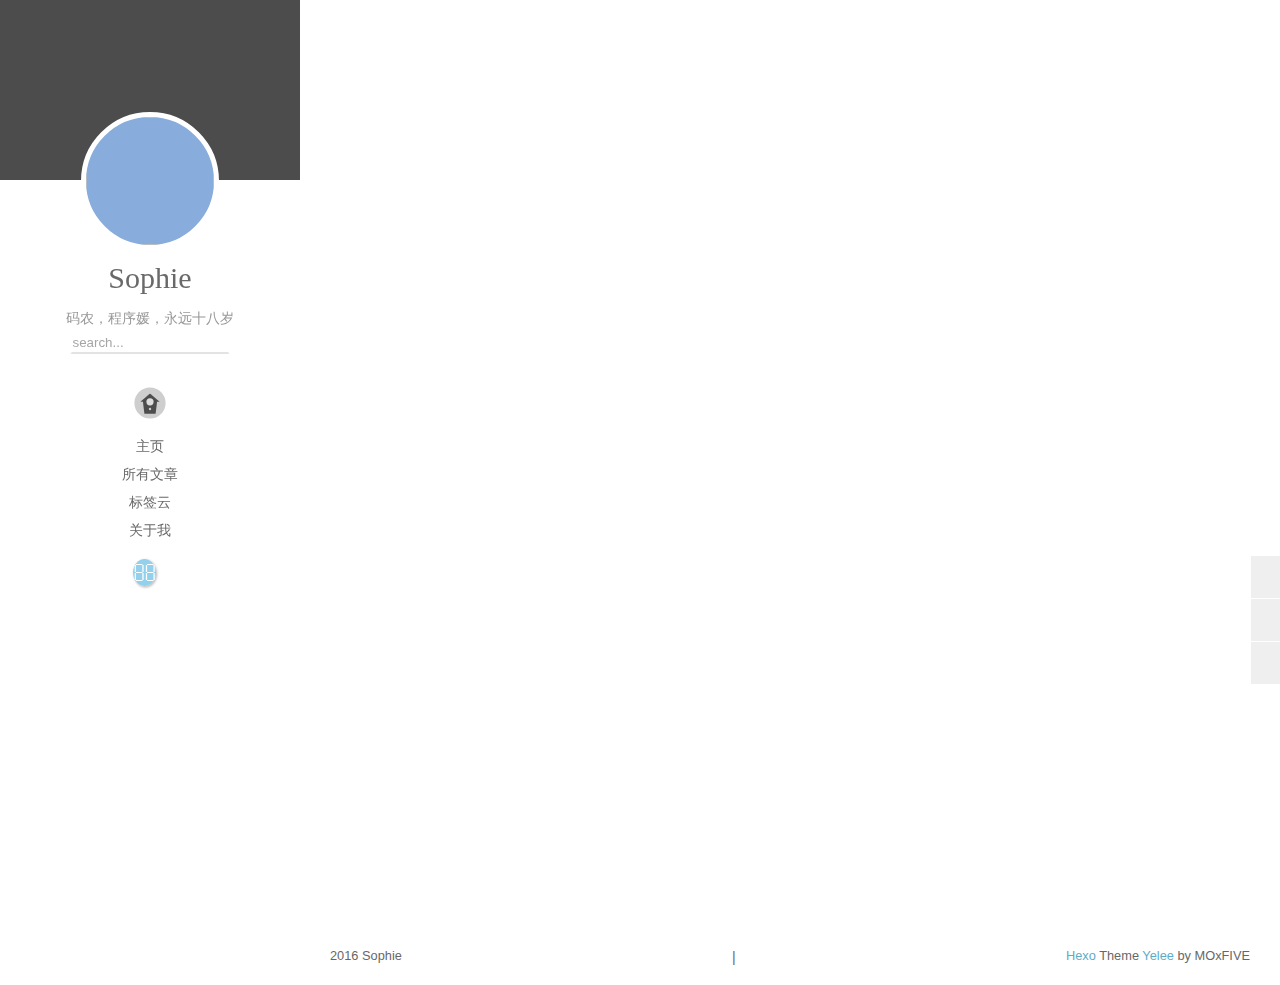
==== commit 03b88126: "Site updated: 2016-09-20 18:38:15" ====
--- a/index.html
+++ b/index.html
@@ -11,7 +11,7 @@
 <meta http-equiv="X-UA-Compatible" content="IE=edge, chrome=1" />
 <meta name="viewport" content="width=device-width, initial-scale=1, maximum-scale=1, user-scalable=no">
 <meta name="format-detection" content="telephone=no" />
-<meta name="author" content="Sophie Ren" />
+<meta name="author" content="Sophie" />
 
 
     
@@ -31,8 +31,6 @@
 <link rel="apple-touch-icon" href= "/apple-touch-icon.png">
 
 
-    <link rel="alternate" href="/atom.xml" title="深灰" type="application/atom+xml">
-
 
 
     <link rel="shortcut icon" href="/favicon.png">
@@ -52,6 +50,7 @@
 
 
 <link rel="stylesheet" href="/css/style.css">
+<link rel="stylesheet" href="/css/embed.css">
 
 
     <style> .article { opacity: 0;} </style>
@@ -105,7 +104,7 @@
             <img src="https://avatars2.githubusercontent.com/u/3854228" class="animated zoomIn">
         </a>
         <hgroup>
-          <h1 class="header-author"><a href="/">Sophie Ren</a></h1>
+          <h1 class="header-author"><a href="/">Sophie</a></h1>
         </hgroup>
 
         
@@ -140,11 +139,6 @@
                         </div>
                         
                         
-                        <div class="icon-wrap icon-me hide" data-idx="3">
-                            <div class="user"></div>
-                            <div class="shoulder"></div>
-                        </div>
-                        
                     </div>
                     
                 </div>
@@ -157,8 +151,6 @@
                         <li>友情链接</li>
                         
                         
-                        <li>关于我</li>
-                        
                     </ul>
                 </div>
             </div>
@@ -198,7 +190,7 @@
                 
                 <section class="switch-part switch-part2">
                     <div class="widget tagcloud" id="js-tagcloud">
-                        <ul class="tag-list"><li class="tag-list-item"><a class="tag-list-link" href="/tags/GitHub/">GitHub</a></li><li class="tag-list-item"><a class="tag-list-link" href="/tags/Hexo/">Hexo</a></li><li class="tag-list-item"><a class="tag-list-link" href="/tags/博客/">博客</a></li></ul>
+                        <ul class="tag-list"><li class="tag-list-item"><a class="tag-list-link" href="/tags/Cloud9/">Cloud9</a></li><li class="tag-list-item"><a class="tag-list-link" href="/tags/GitHub/">GitHub</a></li><li class="tag-list-item"><a class="tag-list-link" href="/tags/Hexo/">Hexo</a></li><li class="tag-list-item"><a class="tag-list-link" href="/tags/博客/">博客</a></li></ul>
                     </div>
                 </section>
                 
@@ -218,12 +210,6 @@
                 
 
                 
-                
-                <section class="switch-part switch-part4">
-                
-                    <div id="js-aboutme">专注于前端</div>
-                </section>
-                
             </div>
         </div>
     </header>                
@@ -233,7 +219,7 @@
       <nav id="mobile-nav">
       <div class="overlay">
           <div class="slider-trigger"></div>
-          <h1 class="header-author js-mobile-header hide"><a href="/" title="回到主页">Sophie Ren</a></h1>
+          <h1 class="header-author js-mobile-header hide"><a href="/" title="回到主页">Sophie</a></h1>
       </div>
     <div class="intrude-less">
         <header id="header" class="inner">
@@ -241,7 +227,7 @@
                 <img src="https://avatars2.githubusercontent.com/u/3854228" class="animated zoomIn">
             </a>
             <hgroup>
-              <h1 class="header-author"><a href="/" title="回到主页">Sophie Ren</a></h1>
+              <h1 class="header-author"><a href="/" title="回到主页">Sophie</a></h1>
             </hgroup>
             
             <p class="header-subtitle">码农，程序媛，永远十八岁</p>
@@ -279,6 +265,83 @@
 </nav>
       <div class="body-wrap">
   
+    <article id="post-deploy-hexo-with-c9" class="article article-type-post" itemscope itemprop="blogPost">
+  
+    <div class="article-meta">
+      <a href="/2016/09/20/deploy-hexo-with-c9/" class="article-date">
+      <time datetime="2016-09-20T17:19:05.000Z" itemprop="datePublished">2016-09-20</time>
+</a>
+
+ 
+    <a href="/2016/09/20/deploy-hexo-with-c9/#comments" title="查看评论">
+        <i class="fa fa-comments-o" aria-hidden="true"></i>
+        <span class="count-comment"></span>
+        
+            <span class="ds-thread-count"  data-thread-key="2016/09/20/deploy-hexo-with-c9/" ></span>
+        
+        
+    </a>
+
+    </div>
+  
+  <div class="article-inner">
+    
+      <input type="hidden" class="isFancy" />
+    
+    
+      <header class="article-header">
+        
+  
+    <h1 itemprop="name">
+      <a class="article-title" href="/2016/09/20/deploy-hexo-with-c9/">使用在线IDE搭建Hexo博客并部署到GitHub</a>
+    </h1>
+  
+
+      </header>
+      
+    
+    <div class="article-entry" itemprop="articleBody">
+      
+          
+              <p>前一天在本地折腾许久，最后虽然成功把博客部署到GitHub上了，但还是有一些瑕疵，估计是本地折腾插件搞出来的。<br>白天刷知乎的时候，看到有一个用在线IDE保存代码，方便随时随地不限电脑更新博客的，晚上回来果断试验。<br>
+          
+      
+    </div>
+    
+    <div class="article-info article-info-index">
+      
+      
+    <div class="article-category tagcloud">
+    <a class="article-category-link" href="/categories/Blog/">Blog</a>
+    </div>
+
+
+      
+    <div class="article-tag tagcloud">
+        <ul class="article-tag-list"><li class="article-tag-list-item"><a class="article-tag-list-link" href="/tags/Cloud9/">Cloud9</a></li><li class="article-tag-list-item"><a class="article-tag-list-link" href="/tags/GitHub/">GitHub</a></li><li class="article-tag-list-item"><a class="article-tag-list-link" href="/tags/Hexo/">Hexo</a></li><li class="article-tag-list-item"><a class="article-tag-list-link" href="/tags/博客/">博客</a></li></ul>
+    </div>
+
+      
+        <p class="article-more-link">
+          <a href="/2016/09/20/deploy-hexo-with-c9/#more">阅读全文 >></a>
+        </p>
+      
+      <div class="clearfix"></div>
+    </div>
+    
+  </div>
+  
+</article>
+
+
+
+
+
+
+
+
+
+  
     <article id="post-deve-hexo-with-github" class="article article-type-post" itemscope itemprop="blogPost">
   
     <div class="article-meta">
@@ -286,6 +349,15 @@
       <time datetime="2016-09-19T01:18:33.000Z" itemprop="datePublished">2016-09-19</time>
 </a>
 
+ 
+    <a href="/2016/09/19/deve-hexo-with-github/#comments" title="查看评论">
+        <i class="fa fa-comments-o" aria-hidden="true"></i>
+        <span class="count-comment"></span>
+        
+            <span class="ds-thread-count"  data-thread-key="2016/09/19/deve-hexo-with-github/" ></span>
+        
+        
+    </a>
 
     </div>
   
@@ -355,10 +427,10 @@
         <div id="footer-info">
             <div class="footer-left">
                 <i class="fa fa-copyright"></i> 
-                2016 Sophie Ren
+                2016 <i class="fa fa-heart animated infinite pulse"></i> Sophie
             </div>
             <div class="footer-right">
-                <a href="http://hexo.io/" target="_blank" title="快速、简洁且高效的博客框架">Hexo</a>  Theme <a href="https://github.com/MOxFIVE/hexo-theme-yelee" target="_blank" title="简而不减 Hexo 双栏博客主题  v3.5">Yelee</a> by MOxFIVE <i class="fa fa-heart animated infinite pulse"></i>
+                <a href="http://hexo.io/" target="_blank" title="快速、简洁且高效的博客框架">Hexo</a>  Theme <a href="https://github.com/MOxFIVE/hexo-theme-yelee" target="_blank" title="简而不减 Hexo 双栏博客主题  v3.5">Yelee</a> by MOxFIVE
             </div>
         </div>
         
@@ -402,6 +474,31 @@
         })
     </script>
 
+
+    
+        <script>
+            if ($(".left-col").is(":visible")) {
+                var duoshuoQuery = {short_name:"deargray"};
+                (function() {
+                    var d = document, s = d.createElement('script');
+                    s.src = 'http://static.duoshuo.com/embed.js';
+                    s.async = true; s.charset = 'UTF-8';
+                    (d.head || d.body).appendChild(s);
+                })();
+
+                $(document).ready(function(){
+                    var $duoshuoCount = $(".ds-thread-count");
+                    $duoshuoCount.bind("DOMNodeInserted", function(e) {
+                        var num = $(this).text().replace(/[^0-9]/ig,"");
+                        $(this).siblings(".count-comment").text(num);
+                        $(this).remove();
+                    })
+                })
+            }
+        </script>
+    
+
+     
 
 
 
--- a/css/embed.css
+++ b/css/embed.css
@@ -0,0 +1,343 @@
+/*More info: http://moxfive.xyz/2015/09/29/duosuo-style*/
+/*UA Start*/
+span.ua {
+    display: inline-block !important;
+    margin: auto 1px .3em !important;
+    color: #fff !important;
+}
+.os_other {
+    background-color: #bdb2a7!important;
+    color: #fff;
+    border: 1px solid #BBB!important;
+    border-radius: 4px;
+    padding: 0 5px!important;
+    opacity: .4;
+}
+.ua_other {
+    background-color: #bdb2a7!important;
+    color: #fff;
+    border: 1px solid #BBB!important;
+    border-radius: 4px;
+    padding: 0 5px!important;
+    opacity: .4;
+}
+.ua_other {
+    opacity: 1;
+}
+.os_other:hover {
+    opacity: 1;
+}
+.ua_ie {
+    background-color: #428bca!important;
+    border-color: #357ebd!important;
+    border-radius: 4px;
+    padding: 0 5px!important;
+    opacity: .4;
+}
+.ua_ie:hover {
+    opacity: 1;
+}
+.ua_firefox {
+    background-color: #f0ad4e!important;
+    border-color: #eea236!important;
+    border-radius: 4px;
+    padding: 0 5px!important;
+    opacity: .4;
+}
+.ua_firefox:hover {
+    opacity: 1;
+}
+.ua_maxthon {
+    background-color: #7373B9!important;
+    border-color: #7373B9!important;
+    border-radius: 4px;
+    padding: 0 5px!important;
+    opacity: .4;
+}
+.ua_maxthon:hover {
+    opacity: 1;
+}
+.ua_ucweb {
+    background-color: #FF740F!important;
+    border-color: #d43f3a!important;
+    border-radius: 4px;
+    padding: 0 5px!important;
+    opacity: .4;
+}
+.ua_ucweb:hover {
+    opacity: 1;
+}
+.ua_sogou {
+    background-color: #78ACE9!important;
+    border-color: #4cae4c!important;
+    border-radius: 4px;
+    padding: 0 5px!important;
+    opacity: .4;
+}
+.ua_sogou:hover {
+    opacity: 1;
+}
+.ua_2345explorer {
+    background-color: #2478B8!important;
+    border-color: #4cae4c!important;
+    border-radius: 4px;
+    padding: 0 5px!important;
+    opacity: .4;
+}
+.ua_2345explorer:hover {
+    opacity: 1;
+}
+.ua_2345chrome {
+    background-color: #F9D024!important;
+    border-color: #4cae4c!important;
+    border-radius: 4px;
+    padding: 0 5px!important;
+    opacity: .4;
+}
+.ua_2345chrome:hover {
+    opacity: 1;
+}
+.ua_mi {
+    background-color: #FF4A00!important;
+    border-color: #4cae4c!important;
+    border-radius: 4px;
+    padding: 0 5px!important;
+    opacity: .4;
+}
+.ua_mi:hover {
+    opacity: 1;
+}
+.ua_lbbrowser {
+    background-color: #FC9D2E!important;
+    border-color: #4cae4c!important;
+    border-radius: 4px;
+    padding: 0 5px!important;
+    opacity: .4;
+}
+.ua_lbbrowser:hover {
+    opacity: 1;
+}
+.ua_chrome {
+    background-color: #EE6252!important;
+    border-color: #4cae4c!important;
+    border-radius: 4px;
+    padding: 0 5px!important;
+    opacity: .4;
+}
+.ua_chrome:hover {
+    opacity: 1;
+}
+.ua_qq {
+    background-color: #3D88A8!important;
+    border-color: #4cae4c!important;
+    border-radius: 4px;
+    padding: 0 5px!important;
+    opacity: .4;
+}
+.ua_qq:hover {
+    opacity: 1;
+}
+.ua_apple {
+    background-color: #E95620!important;
+    border-color: #4cae4c!important;
+    border-radius: 4px;
+    padding: 0 5px!important;
+    opacity: .4;
+}
+.ua_apple:hover {
+    opacity: 1;
+}
+.ua_opera {
+    background-color: #d9534f!important;
+    border-color: #d43f3a!important;
+    border-radius: 4px;
+    padding: 0 5px!important;
+    opacity: .4;
+}
+.ua_opera:hover {
+    opacity: 1;
+}
+.os_vista,.os_2000,.os_windows,.os_xp,.os_7,.os_8,.os_8_1 {
+    background-color: #39b3d7!important;
+    border-color: #46b8da!important;
+    border-radius: 4px;
+    padding: 0 5px!important;
+    opacity: .4;
+}
+.os_vista:hover,.os_2000:hover,.os_windows:hover,.os_xp:hover,.os_7:hover,.os_8:hover,.os_8_1:hover {
+    opacity: 1;
+}
+.os_android {
+    background-color: #98C13D!important;
+    border-color: #01B171!important;
+    border-radius: 4px;
+    padding: 0 5px!important;
+    opacity: .4;
+}
+.os_android:hover {
+    opacity: 1;
+}
+.os_ubuntu {
+    background-color: #DD4814!important;
+    border-color: #01B171!important;
+    border-radius: 4px;
+    padding: 0 5px!important;
+    opacity: .4;
+}
+.os_ubuntu:hover {
+    opacity: 1;
+}
+.os_linux {
+    background-color: #3A3A3A!important;
+    border-color: #1F1F1F!important;
+    border-radius: 4px;
+    padding: 0 5px!important;
+    opacity: .4;
+}
+.os_linux:hover {
+    opacity: 1;
+}
+.os_mac {
+    background-color: #666666!important;
+    border-color: #1F1F1F!important;
+    border-radius: 4px;
+    padding: 0 5px!important;
+    opacity: .4;
+}
+.os_mac:hover {
+    opacity: 1;
+}
+.os_unix {
+    background-color: #006600!important;
+    border-color: #1F1F1F!important;
+    border-radius: 4px;
+    padding: 0 5px!important;
+    opacity: .4;
+}
+.os_unix:hover {
+    opacity: 1;
+}
+.os_nokia {
+    background-color: #014485!important;
+    border-color: #1F1F1F!important;
+    border-radius: 4px;
+    padding: 0 5px!important;
+    opacity: .4;
+}
+.os_nokia:hover {
+    opacity: 1;
+}
+/*UA End*/
+/*博主标记*/
+.sskadmin {
+    background-color: #00a67c!important;
+    border-color: #01B171!important;
+    border-radius: 4px;
+    padding: 0 5px!important;
+    opacity: .4;
+}
+.sskadmin:hover {
+    opacity: 1;
+}
+/*头像样式*/
+#ds-reset .ds-avatar{background:none !important; box-shadow:none !important;}
+#ds-reset .ds-avatar img , #ds-thread #ds-reset ul.ds-children .ds-avatar img{width:50px !important;height: 50px !important;-webkit-transition: .9s;-moz-transition: .9s;-o-transition: .9s;-ms-transition: .9s;padding: 2px;border: 1px solid #ddd;background: #fff;}
+/*鼠标悬停旋转头像*/
+.ds-post:hover .ds-avatar img{transform:rotate(360deg);-webkit-transform:rotate(360deg);-moz-transform:rotate(360deg);-o-transform:rotate(360deg);-ms-transform:rotate(360deg);border-radius:30px !important;}
+#ds-reset .ds-avatar img:hover{transform:rotate(360deg);-webkit-transform:rotate(360deg);-moz-transform:rotate(360deg);-o-transform:rotate(360deg);-ms-transform:rotate(360deg);border-radius:30px !important;}
+/*通用样式*/
+#ds-thread #ds-reset .ds-comment-body, #ds-thread #ds-reset ul.ds-children .ds-comment-body{padding-left:70px !important;}
+#ds-thread #ds-reset .ds-comment-body, #ds-thread #ds-reset ul.ds-children .ds-comment-body{padding-left:70px !important;}
+.ds-post:hover{background:#eee !important;}
+#ds-thread #ds-reset ul.ds-children .ds-avatar{width:50px !important;}
+#ds-thread #ds-reset .ds-replybox{padding: 0 0 0 80px !important;}
+#ds-reset #ds-ctx .ds-ctx-entry .ds-ctx-body{margin-left: 68px !important;}
+#ds-recent-comments li.ds-comment:nth-of-type(1){border:none !important;}
+#ds-thread{ 
+    border-radius: 3px;
+}
+/** 多说最近留言样式 **/
+#ds-recent-comments .ds-avatar img{   
+    width:54px;height:54px; 
+    border-radius: 50%;
+    -webkit-border-radius: 50%; 
+    -moz-border-radius: 50%;   
+    box-shadow: inset 0 -1px 0 #3333sf;/*设置图像阴影效果*/  
+    -webkit-box-shadow: inset 0 -1px 0 #3333sf;   
+    -webkit-transition: 0.4s;      
+    -webkit-transition: -webkit-transform 0.4s ease-out;   
+    transition: transform 0.4s ease-out;
+    -moz-transition: -moz-transform 0.4s ease-out;   
+}    
+#ds-recent-comments .ds-avatar img:hover{  
+    box-shadow: 0 0 10px rgba(255,255,255,0.6), inset 0 0 20px rgba(255,255,255,1);   
+    -webkit-box-shadow: 0 0 10px rgba(255,255,255,.6), inset 0 0 20px rgba(255,255,255,1);   
+    transform: rotateZ(360deg);
+    -webkit-transform: rotateZ(360deg);   
+    -moz-transform: rotateZ(360deg);   
+}
+/*喜欢按钮样式*/
+.ds-meta {
+    opacity: .5;
+}
+.ds-meta:hover {
+    opacity: 1;
+    }
+#ds-thread #ds-reset a.ds-like-thread-button {
+    background-image: none;
+    background-color: #fee2d3;
+    border: none;
+    text-shadow: none;
+    font-family: inherit;
+    }
+
+/*社交账号登陆透明度*/
+#ds-thread #ds-reset .ds-login-buttons {
+    opacity: .45 !important;
+}
+#ds-thread #ds-reset .ds-login-buttons:hover {
+    opacity: 1 !important;
+}
+/*评论、文本框字体*/
+#ds-thread #ds-reset .ds-comment-body p, #ds-thread #ds-reset .ds-textarea-wrapper textarea {
+    font-size: 1.15em;
+    color: #717171;
+    font-family: inherit;
+}
+/*用户名等超链接颜色*/
+#ds-thread #ds-reset .ds-highlight {
+    color: #ef7c6c !important;
+}
+/*未登录用户名字颜色*/
+#ds-thread #ds-reset .ds-user-name {
+    color: #ef7c6c !important;
+}
+/*输入框背景*/
+#ds-thread #ds-reset .ds-textarea-wrapper textarea {
+    background: url("/resources/Mihawk-s.png") bottom right no-repeat;
+}
+/*评论框背景*/
+#ds-thread #ds-reset .ds-textarea-wrapper {
+    background: rgba(255, 255, 255, .5);
+}
+/*工具栏背景*/
+#ds-reset .ds-gradient-bg {
+    background: rgba(255, 255, 255, .5);
+}
+/*"发布"按钮背景*/
+#ds-thread #ds-reset .ds-post-button {
+    background-image: none;
+    background: rgba(136, 172, 219, .2);
+    text-shadow: none;
+}
+/*评论列表背景*/
+#ds-thread #ds-reset li.ds-post {
+    background: rgba(255, 255, 255, .2);
+}
+#ds-thread #ds-reset li.ds-post:hover {
+    background-color: rgba(255, 255, 255, .5) !important;
+}
+/*评论数标签*/
+#ds-thread #ds-reset li.ds-tab a.ds-current {
+    background: rgba(255, 255, 255, .2);
+}